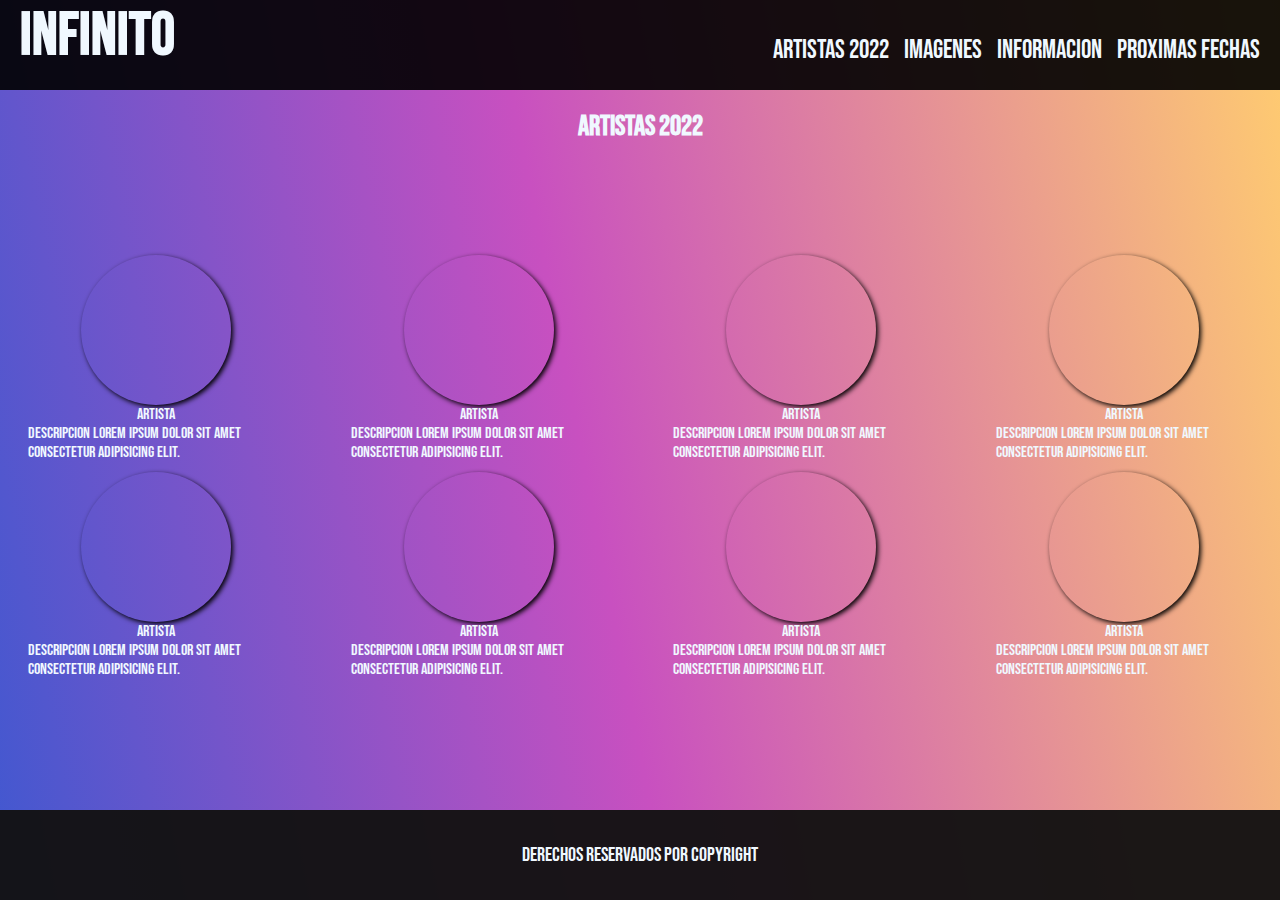
==== artistas2022.html @ 25defe05 "creo el repositorio de mi proyecto final" ====
<!DOCTYPE html>
<html lang="es">
<head>
    <meta charset="UTF-8">
    <meta http-equiv="X-UA-Compatible" content="IE=edge">
    <meta name="viewport" content="width=device-width, initial-scale=1.0">
    <link rel="stylesheet" href="styless.css">
    <link rel="icon" href="Imagenes\loop.png">
    <link rel="stylesheet" href="https://cdnjs.cloudflare.com/ajax/libs/font-awesome/6.1.2/css/all.min.css" integrity="sha512-1sCRPdkRXhBV2PBLUdRb4tMg1w2YPf37qatUFeS7zlBy7jJI8Lf4VHwWfZZfpXtYSLy85pkm9GaYVYMfw5BC1A==" crossorigin="anonymous" referrerpolicy="no-referrer" />
    <title>Infinito Music Festival ©</title>
</head>
<body>
    <header class="header">
        <div class="logo"><a href="index.html"><h1>Infinito</h1></a></div>
        <nav class="barra">
            <ul>
                <li><a href="artistas2022.html">Artistas 2022</a></li>
                <li><a href="imagenes.html">Imagenes</a></li>
                <li><a href="informacion.html">Informacion</a></li>
                <li><a href="proximasfechas.html">Proximas fechas</a></li>  
            </ul>
        </nav>
    </header> 
    <section class="artistas2022">
        <h2>Artistas 2022</h2>
        <div class="artistcontainer">
            <div class="artist" id="artist1">
                <div class="imgart"></div>
                <span class="name">Artista</span>
                <p>Descripcion
                    Lorem ipsum dolor sit amet consectetur adipisicing elit.<p>
            </div>
            <div class="artist" id="artist2">
                <div class="imgart"></div>
                <span class="name">Artista</span>
                <p>Descripcion
                    Lorem ipsum dolor sit amet consectetur adipisicing elit.<p>
            </div>
            <div class="artist" id="artist3">
                <div class="imgart"></div>
                <span class="name">Artista</span>
                <p>Descripcion
                    Lorem ipsum dolor sit amet consectetur adipisicing elit.<p>
            </div>
            <div class="artist" id="artist4">
                <div class="imgart"></div>
                <span class="name">Artista</span>
                <p>Descripcion
                    Lorem ipsum dolor sit amet consectetur adipisicing elit.<p>
            </div>
            <div class="artist" id="artist5">
                <div class="imgart"></div>
                <span class="name">Artista</span>
                <p>Descripcion
                    Lorem ipsum dolor sit amet consectetur adipisicing elit.<p>
            </div>
            <div class="artist" id="artist6">
                <div class="imgart"></div>
                <span class="name">Artista</span>
                <p>Descripcion
                    Lorem ipsum dolor sit amet consectetur adipisicing elit.<p>
            </div>
            <div class="artist" id="artist7">
                <div class="imgart"></div>
                <span class="name">Artista</span>
                <p>Descripcion
                    Lorem ipsum dolor sit amet consectetur adipisicing elit.<p>
            </div>
            <div class="artist" id="artist8">
                <div class="imgart"></div>
                <span class="name">Artista</span>
                <p>Descripcion
                    Lorem ipsum dolor sit amet consectetur adipisicing elit.<p>
            </div>
            
        </div>
    </section>

    <footer class="footer">
        <p>Derechos reservados por copyright</p>
        <div class="mediacontainer">
            <a class="fb" href="https://www.facebook.com/BRESHING/" target="_blank">
                <i class="fa-brands fa-facebook"></i>
            </a>
            <a class="ig" href="https://www.instagram.com/bresh/?hl=es" target="_blank">    
                <i class="fa-brands fa-instagram"></i>
            </a>
            <a class="yt" href="https://www.youtube.com/c/BRESHOficial/featured" target="_blank">
                <i class="fa-brands fa-youtube"></i>
            </a>
            <a class="sp" href="https://open.spotify.com/user/5eslbujfhcf536kkewdkbv4fr" target="_blank">
                <i class="fa-brands fa-spotify"></i>
            </a>
        </div>
    </footer>

</body>
</html>
---- styless.css ----
@import url('https://fonts.googleapis.com/css2?family=Bebas+Neue&display=swap');
*{
    margin: 0;
    padding: 0;
    box-sizing: border-box;
}
/* -------------Body---------------- */
body{
    font-family: 'Bebas Neue', cursive;
    background-color: #4158D0;
    background-image: linear-gradient(79deg, #4158D0 0%, #C850C0 46%, #FFCC70 100%);
    
}
/*  -------------Header --------------  */
.header{
    width: 100%;
    height: 10vh;
    background-color: rgba(0, 0, 0, 0.904);
    font-size: 16px;
    display: flex;
    justify-content: space-between;
    overflow: hidden;
}
.header .logo{
    padding: 10px 0 0 10px;
}
.logo a{
    text-decoration: none;
    color: aliceblue;
}
.header .barra{
    padding-left: 20px; 
    display: flex;
    align-items: center;
}
.barra li{
    font-size: 16px ;
    list-style: none;
    display: inline-block;
}
.barra li a{
    text-decoration: none;
    color: aliceblue;
}

    /* .barra a:hover{
    color: rgb(101, 5, 190);
}
.barra .temporadas{
    display: none;
}
.barra .temporadas li{
    display: block;
}
.barra .temporadas a{
    text-decoration: none;
    color: aliceblue;
}
.barra li:hover .temporadas{
    display: block;
} */


/* --------------------------INDEX------------------------- */
/* --------------------------Main-------------------- */
.main{
    width: 100%;
    min-height: calc(100vh - 20vh);
    padding-bottom: 20px;
    background-image: url("https://images.unsplash.com/photo-1470229722913-7c0e2dbbafd3?ixlib=rb-1.2.1&ixid=MnwxMjA3fDB8MHxwaG90by1wYWdlfHx8fGVufDB8fHx8&auto=format&fit=crop&w=870&q=80");
    background-size: cover;
    background-position: center;
    background-repeat: no-repeat;
    font-family:'Bebas Neue', cursive;  
}
/* -------------------------Eslogan--------------------- */
.eslogan{
    color: aliceblue;
    padding-top: 30px;
    width: 100%;
    height: 50px;
    font-size: 30px;
    display: flex;
    justify-content: center;
    flex-flow: row wrap;
    text-shadow: 1px 1px 5px black;
    
}
/* ------------------------------Cards------------------ */
/* .cards{
    display: flex;
    flex-flow: row wrap;
    align-items: center;
    justify-content: center;
    padding-top: 40px;
    
}
.cards .card{
    width: 400px;
    height: 300px;
    border: 2px solid;
    border-color: rgb(194, 95, 2);
    border-radius: 5px;
    background-color: rgba(29, 28, 28, 0.911);
    display: flex;
    justify-content: center;
    flex-direction: column;
    overflow: hidden;
    text-align: center;
}

.img1{
    display: flex;
    justify-content: center;
    background-position: center;
    background-repeat: no-repeat;
    background-size: cover;
    width: 100%;
    
}
.img2{
    background-image: url(Imagenes\hd-wallpaper-1056764.jpg);
    background-position: center;
    background-repeat: no-repeat;
    background-size: cover;
    width: 100%;
    height: auto;
}
.img3{
    display: flex;
    justify-content: center;
    background-position: center;
    background-repeat: no-repeat;
    background-size: cover;
    width: 100%;
    
}
.cards img:hover{
    transform: scale(1.1);
    transition: all 1.1s;
    padding-bottom: 15px;
} */

/* --------------------------Artistas2022---------------------------- */
.artistas2022{
    min-height: calc(100vh - 20vh);
    width: 100%;
    padding-bottom: 20px;
    background-position: center;
    background-repeat: no-repeat;
    background-size: cover;
    display: flex;
    flex-flow: row wrap;
    justify-content: center;
    color: aliceblue;
    
}
.artistas2022 h2{
    padding-top: 20px;
    font-size: 28px;
    display: flex;
}
.artistas2022 .artistcontainer{
    width: 100%;
    height: 100%;
    display: flex;
    flex-flow: row wrap;
    justify-content: space-around;
    gap: 10px;
}
.artist{
    width: 20%;
    height: 30%;
    display: flex;
    flex-flow: column wrap;
    align-items: center;
}
.artist .imgart{
    width: 150px;
    height: 150px;
    border-radius: 50%;
    
    box-shadow: 2px 2px 5px black;
    background-image: url(https://images.unsplash.com/photo-1560800452-f2d475982b96?ixlib=rb-1.2.1&ixid=MnwxMjA3fDB8MHxwaG90by1wYWdlfHx8fGVufDB8fHx8&auto=format&fit=crop&w=387&q=80);
    background-position: center;
    background-size: cover;
}
/* ------------------Informacion---------------- */
.informacion{
    width: 100%;
    min-height: calc(100vh - 20vh);
    padding: 10px;
    background-image: url("https://cdn.pixabay.com/photo/2017/11/24/10/43/ticket-2974645_960_720.jpg");
    background-size: cover;
    background-repeat: no-repeat;
    background-color: rgb(58, 58, 58);
    color: aliceblue;
}
.infocont{
    width: auto;
    background-color: rgba(15, 15, 15, 0.877);
    margin: 10px 20px;
    border: 1px solid black;
    border-radius: 5px;
    display: flex;
    flex-direction: column;
    font-size: 18px;
    
}
.preg{
    display: flex;
    flex-direction: column;
    align-items: center;
    padding: 10px;
}
.preg h2{
    font-size: 20px;
    text-align: center;
}
.preg p{
    display: flex;
}

/* ----------------------IMAGENES---------------------------- */
.navgal{
    display: flex;
    justify-content: center;
    align-items: center;
    font-size: 25px;
}
.navgal ul{
    margin-top: 30px;
    background-color: rgb(33, 33, 34);
    border-radius: 2px;
    list-style: none;
    box-shadow: 1px 1px 3px black;

    display: flex;
    gap: 20px;
    
    
}
.navgal li{
    display: flex;
    color: aliceblue;
    
}
.navgal a{
    text-decoration: none;
}
.navgal h2{
    display: flex;
    justify-content: center;
}
.imagenes{
    width: 100%;
    padding: 20px;
    display: grid;
}
.imagenes h2{
    text-align: center;
    padding: 20px 0;
    color: aliceblue;
    text-shadow: 1px 1px 2px black;
}
.temporada{
    display: grid;
    grid-gap: 10px;
    grid-template-columns: 1fr;
    grid-template-rows: repeat(8, 200px);
    
}
.galeria{   
    border: 2px solid black;
    box-shadow: 2px 2px 5px black;
    filter: grayscale(100%);
    border-radius: 3px;
}
.galeria:hover{
    filter: grayscale(0%);
    transform: scale(1.03);
    transition: all 0.5s;
}
.item1{
    background-image: url(imagenes/imagenes/nicholas-green-nPz8akkUmDI-unsplash.jpg);
    background-size: cover;
    background-position: 45% 26%;

}

.item2{
    background-image: url(Imagenes/imagenes/nathan-fertig-IW5Bm4rB9OA-unsplash.jpg);
    background-size: cover;

}
.item3{
    background-image: url(imagenes/imagenes/muneeb-syed-4_M8uIfPEZw-unsplash.jpg);
    background-size: cover;
    background-position: 35% 65%;

}
.item4{
    background-image: url(imagenes/imagenes/jakob-owens-YSFk5awhcec-unsplash.jpg);
    background-size: cover;

}
.item5{
    background-image: url(imagenes/imagenes/danny-howe-bn-D2bCvpik-unsplash.jpg);
    background-size: cover;

}
.item6{
    background-image: url(imagenes/imagenes/colin-lloyd-W6_txbgkkeU-unsplash.jpg);
    background-size: cover;
    background-position: 45% 55%;

}
.item7{
    background-image: url(imagenes/imagenes/colin-lloyd-5TGwSC4dHOU-unsplash.jpg);
    background-size: cover;
    background-position: 50% 45%;

}
.item8{
    background-image: url(imagenes/imagenes/samuel-regan-asante-3BcNKoySAq0-unsplash.jpg);
    background-size: cover;
    background-position: 30% 55%;
}

/* } PARTE DE LA GALERIA CUANDO AGRUEGUE OTRAS IMAGENES
.item21{
    background-image: url(imagenes/imagenes/nicholas-green-nPz8akkUmDI-unsplash.jpg);
    background-size: cover;
}

.item22{
    background-image: url(Imagenes/imagenes/nathan-fertig-IW5Bm4rB9OA-unsplash.jpg);
    background-size: cover;
}
.item23{
    background-image: url(imagenes/imagenes/muneeb-syed-4_M8uIfPEZw-unsplash.jpg);
    background-size: cover;
    background-position: 35% 65%;
}
.item24{
    background-image: url(imagenes/imagenes/jakob-owens-YSFk5awhcec-unsplash.jpg);
    background-size: cover;
}
.item25{
    background-image: url(imagenes/imagenes/danny-howe-bn-D2bCvpik-unsplash.jpg);
    background-size: cover;
}
.item26{
    background-image: url(imagenes/imagenes/colin-lloyd-W6_txbgkkeU-unsplash.jpg);
    background-size: cover;
    background-position: 45% 55%;
}
.item27{
    background-image: url(imagenes/imagenes/colin-lloyd-5TGwSC4dHOU-unsplash.jpg);
    background-size: cover;
}
.item28{
    background-image: url(imagenes/imagenes/samuel-regan-asante-3BcNKoySAq0-unsplash.jpg);
    background-size: cover;
    background-position: 30% 55%;
}


.item31{
    background-image: url(imagenes/imagenes/nicholas-green-nPz8akkUmDI-unsplash.jpg);
    background-size: cover;
}

.item32{
    background-image: url(Imagenes/imagenes/nathan-fertig-IW5Bm4rB9OA-unsplash.jpg);
    background-size: cover;
}
.item33{
    background-image: url(imagenes/imagenes/muneeb-syed-4_M8uIfPEZw-unsplash.jpg);
    background-size: cover;
    background-position: 35% 65%;
}
.item34{
    background-image: url(imagenes/imagenes/jakob-owens-YSFk5awhcec-unsplash.jpg);
    background-size: cover;
}
.item35{
    background-image: url(imagenes/imagenes/danny-howe-bn-D2bCvpik-unsplash.jpg);
    background-size: cover;
}
.item36{
    background-image: url(imagenes/imagenes/colin-lloyd-W6_txbgkkeU-unsplash.jpg);
    background-size: cover;
    background-position: 45% 55%;
}
.item37{
    background-image: url(imagenes/imagenes/colin-lloyd-5TGwSC4dHOU-unsplash.jpg);
    background-size: cover;
}
.item38{
    background-image: url(imagenes/imagenes/samuel-regan-asante-3BcNKoySAq0-unsplash.jpg);
    background-size: cover;
    background-position: 30% 55%;
} */







/* -----Proximas Fechas---------------- */

.containerfechas{
    width: 100%;
    min-height: calc(100vh - 20vh);
    display: flex;
    flex-direction: column;
    background-image: url("https://cdn.pixabay.com/photo/2016/09/10/11/11/musician-1658887_960_720.jpg");
    background-size: cover;
}
.containerfechas h2{
    width: 100%;
    height: 80px;
    padding: 20px 0 10px 10px;
    font-size: 40px;
    display: block;
    text-align:left;
    color:aliceblue;
}
.placecont{
    width: 100%;
    min-height: calc(100vh - 20vh);
    padding: 0 10px 10px;
    gap: 5px;
    display: flex;
    flex-direction: column;
}
.place{
    height: 33%;
    width: 100%;
    background-color: rgba(10, 10, 10, 0.918);
    padding: 0 10px;
    display: flex;
    flex-flow: column wrap;
}
.place h2{
    color: orange;
    font-size: 38px;
}
.infoplace{
    display: flex;
    width: 100%;
    padding-top: 10px;
    flex-flow:column wrap;
}
.infoplace p{
    font-size: 18px;
    color: aliceblue;
}



/*  -------------Footer --------------  */
.footer{
    width: 100%;
    
    font-family:'Bebas Neue', cursive;
    background-color: rgba(19, 18, 18, 0.966);
    color: aliceblue;
    display: flex;
    flex-direction: column;
    justify-content: center;
    align-items: center;
}
.footer p{
    font-size: 20px;
}
.mediacontainer a{
    text-decoration: none;
    color: aliceblue;
    font-size: 30px;
}

/* --------------------------MediaQuerys--------------------------  */
/* --------------------------INDEX-------------------------- */
/* --------------------------ARTISTAS-------------------------- */
/* --------------------------INFORMACION-------------------------- */
@media only screen and (min-width:435px) and (max-width:639px) { 
    .header .barra{
        display: flex;
        align-items: center;
        padding-right: 20px;      
    }
    /* --------------------------IMAGENES-------------------------- */

    .temporada{
        grid-template-columns: 1fr 1fr;
        grid-template-rows: repeat(4, 200px);
    }
}
@media only screen and (min-width:640px) and (max-width: 799px) {
    .header{
        font-size: 22px;
    }
    .header .logo{
        padding: 5px 0 0 10px;
    }
    .header .barra{
        justify-items: flex-end;
        display: flex;
        align-items: center;    
        
    }
    .barra ul{
        font-size: 20px;
        display: flex;
        align-items: center;
        gap: 10px;
        padding-top: 10px;
    }
    /* --------------------------INFORMACION-------------------------- */
    .infocont{
        font-size: 20px;
    }
    .preg h2{
        font-size: 25;
    }


    /* --------------------------IMAGENES-------------------------- */
    .temporada{
        grid-template-columns: repeat(3, 1fr);
        grid-template-rows: repeat(4, 200px);
        grid-template-areas: "item1 item1 item3"
                            "item4 item2 item2"
                            "item5 item6 item8"
                            "item7 item7 item7";
    }
    
.item1{
    grid-area: item1;
}

.item2{
    grid-area: item2;
}
.item3{
    grid-area: item3;
}
.item4{
    grid-area: item4;
}
.item5{
    grid-area: item5;
}
.item6{
    grid-area: item6;
}
.item7{
    grid-area: item7;
}
.item8{
    grid-area: item8;
}


}
@media only screen and (min-width:800px) and (max-width:1074px) {
    .header{
        font-size: 24px;
    }
    .header .logo{
        padding:  0 0 0 10px;
    }
    .header .barra{
        justify-items: flex-end;
        display: flex;
        align-items: center;    
        padding-right: 20px;
    }
    .barra ul{
        font-size: 24px;
        display: flex;
        align-items: center;
        gap: 10px;
        padding-top: 12px;
    }
    .barra li{
        font-size: 20px;
    }
    /* --------------------------INFORMACION-------------------------- */
    .infocont{
        font-size: 21px;
    }
    .preg h2{
        font-size: 26px;
    }
    /* --------------------------IMAGENES-------------------------- */
    .navgal{
        font-size: 30px;
    }
    .imagenes h2{
        font-size: 25px;
    }
    .temporada{
        grid-template-columns: repeat(4, 1fr);
        grid-template-rows: repeat(4, 200px);
        
        
        grid-template-areas: " item1 item1 item6 item3"
                            "item4 item4 item5 item5"
                            "item4 item4 item7 item7"
                            "item8 item8 item2 item2"
                            ;

    }
        
    .item1{
    grid-area: item1;
    }

    .item2{
    grid-area: item2;
    background-position: 50% 58%;
    }
    .item3{
    grid-area: item3;
    }
    .item4{
    grid-area: item4;
    }
    .item5{
    grid-area: item5;
    background-position: 50% 68%;
    }
    .item6{
    grid-area: item6;
    background-position: 50% 58%;
    }
    .item7{
    grid-area: item7;
    }
    .item8{
    grid-area: item8;
    background-position: 50% 60%;
    }
    }
@media only screen and (min-width:1075px) {
    .header{
        font-size: 30px;
    }
    .header .logo{
        padding:  0 0 0 20px;
    }
    .header .barra{
        justify-items: flex-end;
        display: flex;
        align-items: center;    
        padding-right: 20px;
        
    }
    .barra ul{
        display: flex;
        align-items: center;
        gap: 15px;
        padding-top: 10px;
    }
    .barra li{
        font-size: 26px;
    }
    .footer{
        height: 10vh;
    }
    /* --------------------------INFORMACION-------------------------- */
    .infocont{
        font-size: 25px;
    }
    .preg h2{
        font-size: 30px;
    }
    /* --------------------------IMAGENES-------------------------- */
    .navgal{
        font-size: 35px;
    }
    .imagenes h2{
        font-size: 30px;
    }
    .temporada{
        grid-template-columns: repeat(4, 1fr);
        grid-template-rows: repeat(6, 200px);
        grid-template-areas:    "item1 item1 item1 item6"
                                "item1 item1 item1 item6"
                                "item3 item7  item2  item2"
                                "item3 item7 item5  item5"
                                "item8 item4 item4 item4"
                                "item8 item4 item4 item4";
    }
    .galeria:hover{
        transform: scale(1.01);
    }
    
    
    .item1{
        grid-area: item1;
    }
    
    .item2{
        grid-area: item2;
    }
    .item3{
        grid-area: item3;
    }
    .item4{
        grid-area: item4;
        background-position: 50% 65%;
    }
    .item5{
        grid-area: item5;
        background-position: 50% 55%;
    }
    .item6{
        grid-area: item6;
    }
    .item7{
        grid-area: item7;
    }
    .item8{
        grid-area: item8;
    }

}
/* --------------------------INFORMACION-------------------------- */
/* --------------------------PROXIMASFECHAS--------------------------*/
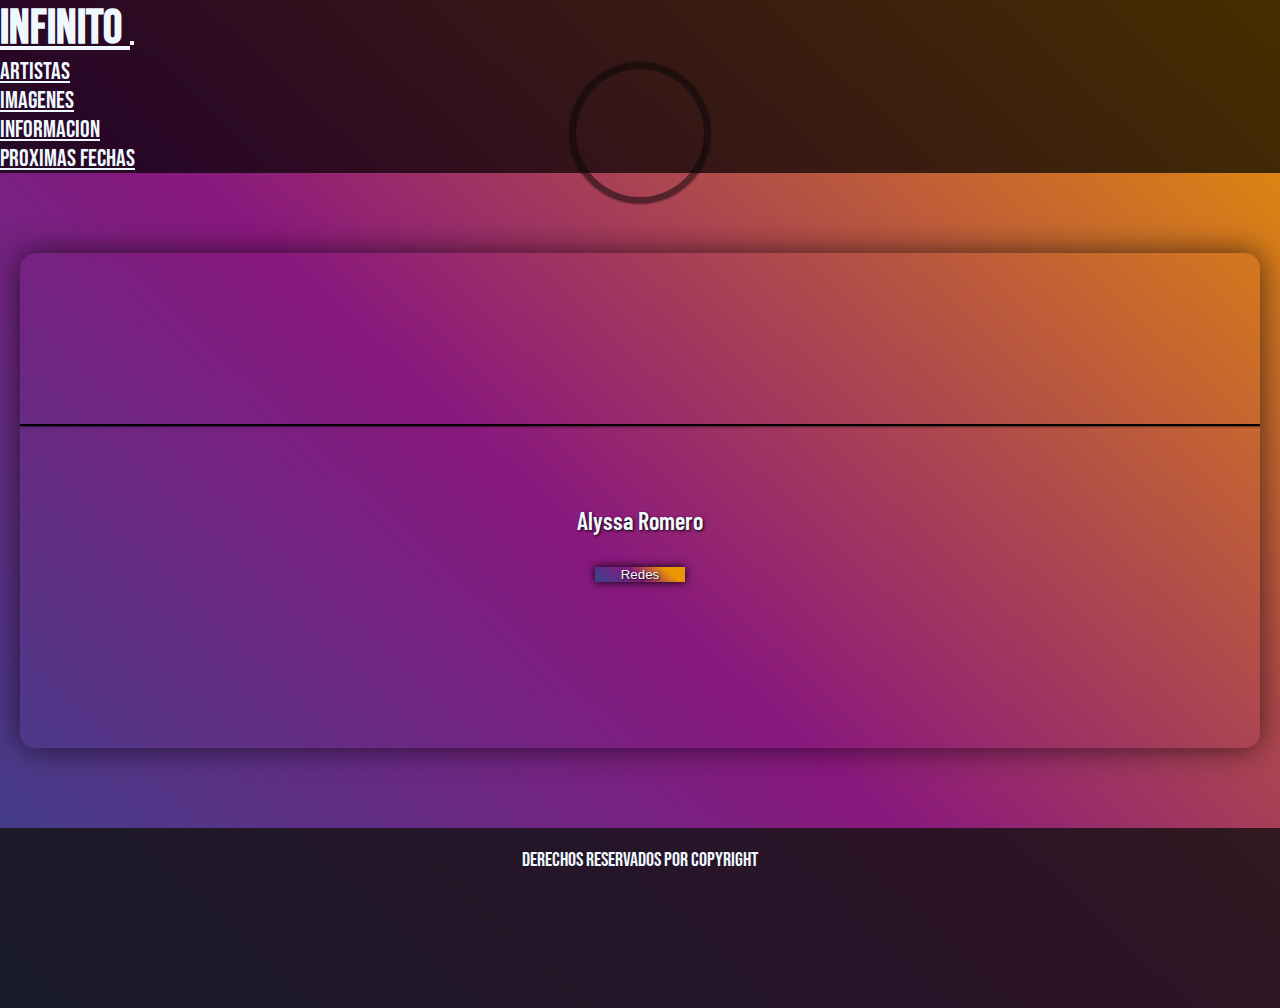
==== commit 2d905657: "creo card en artistas.html" ====
--- a/artistas2022.html
+++ b/artistas2022.html
@@ -1,89 +1,85 @@
 <!DOCTYPE html>
 <html lang="es">
+
 <head>
     <meta charset="UTF-8">
     <meta http-equiv="X-UA-Compatible" content="IE=edge">
     <meta name="viewport" content="width=device-width, initial-scale=1.0">
+    <link rel="stylesheet" href="https://cdn.jsdelivr.net/npm/bootstrap@4.6.2/dist/css/bootstrap.min.css"
+        integrity="sha384-xOolHFLEh07PJGoPkLv1IbcEPTNtaed2xpHsD9ESMhqIYd0nLMwNLD69Npy4HI+N" crossorigin="anonymous">
+    <link href="https://unpkg.com/aos@2.3.1/dist/aos.css" rel="stylesheet">
     <link rel="stylesheet" href="styless.css">
     <link rel="icon" href="Imagenes\loop.png">
-    <link rel="stylesheet" href="https://cdnjs.cloudflare.com/ajax/libs/font-awesome/6.1.2/css/all.min.css" integrity="sha512-1sCRPdkRXhBV2PBLUdRb4tMg1w2YPf37qatUFeS7zlBy7jJI8Lf4VHwWfZZfpXtYSLy85pkm9GaYVYMfw5BC1A==" crossorigin="anonymous" referrerpolicy="no-referrer" />
+    <link rel="stylesheet" href="https://cdnjs.cloudflare.com/ajax/libs/font-awesome/6.1.2/css/all.min.css"
+        integrity="sha512-1sCRPdkRXhBV2PBLUdRb4tMg1w2YPf37qatUFeS7zlBy7jJI8Lf4VHwWfZZfpXtYSLy85pkm9GaYVYMfw5BC1A=="
+        crossorigin="anonymous" referrerpolicy="no-referrer" />
     <title>Infinito Music Festival ©</title>
 </head>
+
 <body>
-    <header class="header">
-        <div class="logo"><a href="index.html"><h1>Infinito</h1></a></div>
-        <nav class="barra">
-            <ul>
-                <li><a href="artistas2022.html">Artistas 2022</a></li>
-                <li><a href="imagenes.html">Imagenes</a></li>
-                <li><a href="informacion.html">Informacion</a></li>
-                <li><a href="proximasfechas.html">Proximas fechas</a></li>  
+    <nav class="navbar navbar-expand-md bgnav">
+        <!--Brand-->
+        <a class="navbar-brand" href="index.html"> INFINITO </a>
+        <!-- Toggler/collapsibe Button -->
+        <button class="navbar-toggler" type="button" data-toggle="collapse" data-target="#collapsibleNavbar">
+            <i class="menubar fa-solid fa-bars"></i>
+            <!-- <span class="navbar toggler icon"></span> -->
+        </button>
+        <!-- Navbar links -->
+        <div class="collapse navbar-collapse" id="collapsibleNavbar">
+            <ul class="navbar-nav">
+                <li class="nav-item">
+                    <a class="nav-link" href="artistas2022.html"> Artistas</a>
+                </li>
+                <li class="nav-item">
+                    <a class="nav-link" href="imagenes.html"> Imagenes</a>
+                </li>
+                <li class="nav-item">
+                    <a class="nav-link" href="informacion.html"> Informacion</a>
+                </li>
+                <li class="nav-item">
+                    <a class="nav-link" href="proximasfechas.html"> Proximas fechas</a>
+                </li>
             </ul>
-        </nav>
-    </header> 
-    <section class="artistas2022">
-        <h2>Artistas 2022</h2>
-        <div class="artistcontainer">
-            <div class="artist" id="artist1">
-                <div class="imgart"></div>
-                <span class="name">Artista</span>
-                <p>Descripcion
-                    Lorem ipsum dolor sit amet consectetur adipisicing elit.<p>
+        </div>
+    </nav>
+    <!-- Fin del nav -->
+    <!-- Inicio section cards -->
+    <section class="profile-area">
+        <div class="container">
+            <div class="row">
+                <div class="artist col-md-4">
+                    <div class="img1"></div>
+                    <div class="img2"></div>
+                    <h2 class="artname">Alyssa Romero</h2>
+                    <div class="btmedia">
+                        <button class="buttommedia" data-toggle="collapse" href="#collapseOne">
+                            Redes
+                        </button>
+                    </div>
+                    <div id="collapseOne" class="collapse"  data-toggle="collapse">
+                        <div class="mediaartist">
+                            <i class="fa-brands fa-instagram iga"></i>
+                            <i class="fa-brands fa-youtube yta"></i>
+                            <i class="fa-brands fa-spotify spa"></i>
+                        </div>
+                    </div>
+                </div>
             </div>
-            <div class="artist" id="artist2">
-                <div class="imgart"></div>
-                <span class="name">Artista</span>
-                <p>Descripcion
-                    Lorem ipsum dolor sit amet consectetur adipisicing elit.<p>
-            </div>
-            <div class="artist" id="artist3">
-                <div class="imgart"></div>
-                <span class="name">Artista</span>
-                <p>Descripcion
-                    Lorem ipsum dolor sit amet consectetur adipisicing elit.<p>
-            </div>
-            <div class="artist" id="artist4">
-                <div class="imgart"></div>
-                <span class="name">Artista</span>
-                <p>Descripcion
-                    Lorem ipsum dolor sit amet consectetur adipisicing elit.<p>
-            </div>
-            <div class="artist" id="artist5">
-                <div class="imgart"></div>
-                <span class="name">Artista</span>
-                <p>Descripcion
-                    Lorem ipsum dolor sit amet consectetur adipisicing elit.<p>
-            </div>
-            <div class="artist" id="artist6">
-                <div class="imgart"></div>
-                <span class="name">Artista</span>
-                <p>Descripcion
-                    Lorem ipsum dolor sit amet consectetur adipisicing elit.<p>
-            </div>
-            <div class="artist" id="artist7">
-                <div class="imgart"></div>
-                <span class="name">Artista</span>
-                <p>Descripcion
-                    Lorem ipsum dolor sit amet consectetur adipisicing elit.<p>
-            </div>
-            <div class="artist" id="artist8">
-                <div class="imgart"></div>
-                <span class="name">Artista</span>
-                <p>Descripcion
-                    Lorem ipsum dolor sit amet consectetur adipisicing elit.<p>
-            </div>
-            
         </div>
     </section>
 
-    <footer class="footer">
+
+
+    <!-- Footer -->
+    <footer class="container-fluid footer">
         <p>Derechos reservados por copyright</p>
         <div class="mediacontainer">
             <a class="fb" href="https://www.facebook.com/BRESHING/" target="_blank">
                 <i class="fa-brands fa-facebook"></i>
             </a>
-            <a class="ig" href="https://www.instagram.com/bresh/?hl=es" target="_blank">    
-                <i class="fa-brands fa-instagram"></i>
+            <a class="ig" href="https://www.instagram.com/bresh/?hl=es" target="_blank">
+                <i class="fa-brands fa-instagram ig"></i>
             </a>
             <a class="yt" href="https://www.youtube.com/c/BRESHOficial/featured" target="_blank">
                 <i class="fa-brands fa-youtube"></i>
@@ -91,8 +87,17 @@
             <a class="sp" href="https://open.spotify.com/user/5eslbujfhcf536kkewdkbv4fr" target="_blank">
                 <i class="fa-brands fa-spotify"></i>
             </a>
-        </div>
     </footer>
+    <!-- Fin footer -->
+    <script src="https://cdn.jsdelivr.net/npm/jquery@3.5.1/dist/jquery.slim.min.js"
+        integrity="sha384-DfXdz2htPH0lsSSs5nCTpuj/zy4C+OGpamoFVy38MVBnE+IbbVYUew+OrCXaRkfj" crossorigin="anonymous">
+    </script>
+    <script src="https://cdn.jsdelivr.net/npm/popper.js@1.16.1/dist/umd/popper.min.js"
+        integrity="sha384-9/reFTGAW83EW2RDu2S0VKaIzap3H66lZH81PoYlFhbGU+6BZp6G7niu735Sk7lN" crossorigin="anonymous">
+    </script>
+    <script src="https://cdn.jsdelivr.net/npm/bootstrap@4.6.2/dist/js/bootstrap.min.js"
+        integrity="sha384-+sLIOodYLS7CIrQpBjl+C7nPvqq+FbNUBDunl/OZv93DB7Ln/533i8e/mZXLi/P+" crossorigin="anonymous">
+    </script>
+</body>
 
-</body>
 </html>--- a/styless.css
+++ b/styless.css
@@ -1,192 +1,279 @@
-@import url('https://fonts.googleapis.com/css2?family=Bebas+Neue&display=swap');
-*{
+@import url('https://fonts.googleapis.com/css2?family=Barlow+Condensed:wght@600;700&family=Bebas+Neue&display=swap');
+
+* {
     margin: 0;
     padding: 0;
     box-sizing: border-box;
 }
+
 /* -------------Body---------------- */
-body{
+/*  -------------Header --------------  */
+body {
     font-family: 'Bebas Neue', cursive;
-    background-color: #4158D0;
-    background-image: linear-gradient(79deg, #4158D0 0%, #C850C0 46%, #FFCC70 100%);
+    background-color: #36458b;
+    background-image: linear-gradient(43deg, #36458b 0%, #89187e 46%, #ea9600 100%);
+    background-repeat: no-repeat;
+
+
+}
+h2{
+    padding: 20px 0 20px 0;
+    text-align: center;
+    font-family: 'Barlow Condensed', sans-serif;
+    font-weight:600;
     
-}
-/*  -------------Header --------------  */
-.header{
-    width: 100%;
-    height: 10vh;
-    background-color: rgba(0, 0, 0, 0.904);
-    font-size: 16px;
+    text-shadow: 1px 1px 1px rgb(14, 14, 14);
+}
+p{
+    margin-bottom: 0;
+}
+
+.navbar-brand {
+    color: aliceblue;
+    font-size: 3rem;
+    font-weight: bolder;
+}
+
+.navbar-brand:hover {
+    animation: colorbrand 1200ms infinite ease-out;
+}
+@keyframes colorbrand {
+    0%{
+        color: aliceblue;
+    }
+    50%{
+        color: #C850C0;
+    }
+    100%{
+        color: #FFCC70;
+    }
+}
+#collapsibleNavbar{
+    justify-content: flex-end;    
+}
+.bgnav {
+    background-color: rgba(0, 0, 0, 0.699);
+}
+
+.menubar {
+    color: aliceblue;
+}
+
+.nav-item a {
+    color: aliceblue;
+    font-size: 1.5rem;
+
+}
+.nav-item a:hover{
+    color: rgb(224, 184, 2) ;
+    transition: all 800ms;
+}
+
+.menubar:active {
+    color: #3605a8;
+}
+
+/* --------------------------INDEX------------------------- */
+/* jumbotron */
+.jumbotron {
+    background-image: url("https://cdn.pixabay.com/photo/2019/12/04/05/17/band-4671748_960_720.jpg");
+    background-position: 50% 60%;
+    background-repeat: no-repeat;
+    background-size: cover;
+    border-radius: 0;
+    height: 60vh;
+    margin: 0;
+    box-shadow: 1px 1px 2px black;
+}
+
+.jumbotron h1 {
+    text-shadow: 1px 1px 2px black;
+    font-size: 3rem;
+    color: rgb(238, 194, 0);
+    font-family: 'Barlow Condensed', sans-serif;
+    font-weight: 600;
+}
+
+.jumbotron p {
+    font-size: 1.5rem;
+    color: rgb(12, 12, 12);
+    font-family: 'Barlow Condensed', sans-serif;
+    font-weight:600;
+    text-shadow: 1px 1px 2px rgb(36, 36, 36);
+}
+
+.btnjum {
+    background-color: rgba(10, 10, 10, 0.87);
+    box-shadow: 1px 1px 3px black;
+}
+
+.btnjum a {
+    color: aliceblue;
+    text-decoration: none;
+}
+
+.btnjum:hover {
+    background-color: orange;
+    transition: all 800ms;
+}
+/* -----sponsors------- */
+.carousel-inner{
+    margin-bottom: 40px;
+}
+.carousel-item{
+    text-align: center;
+
+}
+.carousel-item img{
+    width:90px;
+}
+/* -------IFRAME------------ */
+.iframe{
+    text-align: center;
+    margin: 10px 0 20px 0; 
+}
+iframe{
+    box-shadow: 3px 3px 4px black;
+}
+/* --------------------------section interes-------------------- */
+.interes {
+    width: 100% auto;
+    background-color: rgb(17, 17, 17);
+    color: aliceblue;
+    margin: 30px 0 20px 0;
+    padding: 0;
+    
+}
+.int {
+    padding: 10px 0 10px 0; 
+    align-items: center;
+}
+
+.desc h2 {
+    text-align: center;
+    font-weight: 600;
+    padding: 20px;
+    font-size: 2rem;
+}
+.desc p{
+    padding: 20px;
+    font-family: 'Barlow Condensed', sans-serif;
+    font-weight: 500;
+    font-size: 1.2rem;
+}
+.descimg{
+    border-radius: 2px ;
+    box-shadow: 2px 2px 3px black;
+}
+.al1{
+    order: -1;
+}
+.ar1 {
+    height: 40vh;
+    background-image: url("https://images.unsplash.com/photo-1632312045004-494c905db7d2?ixlib=rb-1.2.1&ixid=MnwxMjA3fDB8MHxwaG90by1wYWdlfHx8fGVufDB8fHx8&auto=format&fit=crop&w=870&q=80");
+    background-position: center;
+    background-size: cover;
+    order: 0;
+}
+.ar2{
+    order: 1;
+}
+.al2 {
+    height: 40vh;
+    background-image: url("https://images.unsplash.com/photo-1628336707631-68131ca720c3?ixlib=rb-1.2.1&ixid=MnwxMjA3fDB8MHxwaG90by1wYWdlfHx8fGVufDB8fHx8&auto=format&fit=crop&w=1470&q=80");
+    background-position: center;
+    background-size: cover;
+    order: 2;
+}
+.al3{
+    order: 3;
+}
+.ar3{
+    height: 40vh;
+    background-image: url("https://images.unsplash.com/photo-1520483691742-bada60a1edd6?ixlib=rb-1.2.1&ixid=MnwxMjA3fDB8MHxwaG90by1wYWdlfHx8fGVufDB8fHx8&auto=format&fit=crop&w=1470&q=80");
+    background-position: center;
+    background-size: cover; 
+    order: 4;
+}
+
+
+/* --------------------------Artistas2022---------------------------- */
+.profile-area{
+    padding: 80px 20px;
+}
+.artist{
     display: flex;
-    justify-content: space-between;
+    flex-direction: column;
+    align-items: center;
+    height: 55vh;
+    box-shadow: 0 0 30px rgba(0, 0, 0, 0.637);
     overflow: hidden;
-}
-.header .logo{
-    padding: 10px 0 0 10px;
-}
-.logo a{
-    text-decoration: none;
-    color: aliceblue;
-}
-.header .barra{
-    padding-left: 20px; 
-    display: flex;
-    align-items: center;
-}
-.barra li{
-    font-size: 16px ;
-    list-style: none;
-    display: inline-block;
-}
-.barra li a{
-    text-decoration: none;
-    color: aliceblue;
-}
-
-    /* .barra a:hover{
-    color: rgb(101, 5, 190);
-}
-.barra .temporadas{
-    display: none;
-}
-.barra .temporadas li{
-    display: block;
-}
-.barra .temporadas a{
-    text-decoration: none;
-    color: aliceblue;
-}
-.barra li:hover .temporadas{
-    display: block;
-} */
-
-
-/* --------------------------INDEX------------------------- */
-/* --------------------------Main-------------------- */
-.main{
-    width: 100%;
-    min-height: calc(100vh - 20vh);
-    padding-bottom: 20px;
-    background-image: url("https://images.unsplash.com/photo-1470229722913-7c0e2dbbafd3?ixlib=rb-1.2.1&ixid=MnwxMjA3fDB8MHxwaG90by1wYWdlfHx8fGVufDB8fHx8&auto=format&fit=crop&w=870&q=80");
-    background-size: cover;
+    border-radius: 15px;
+    padding: 0;
+}
+.artist .artname{
+    padding-top: 80px;
+    text-shadow: 1px 1px 3px black;
+    color: aliceblue;
+}
+.artist:hover{
+    box-shadow: 0 0 30px rgba(241, 240, 255, 0.267);
+    transition: all 800ms;
+}
+.artist:hover .img2{
+    border-color: aliceblue;
+    box-shadow: 0 0 30px rgba(241, 240, 255, 0.267);
+    transition: all 800ms;
+}
+.img1{
+    background-image: url("https://images.unsplash.com/photo-1505672984986-b7c468c7a134?ixlib=rb-1.2.1&ixid=MnwxMjA3fDB8MHxwaG90by1wYWdlfHx8fGVufDB8fHx8&auto=format&fit=crop&w=1470&q=80");
     background-position: center;
+    background-size: cover;
+    height: 35%;
+    width: 100%;      
+    border-top-left-radius: 15px;
+    border-top-left-radius: 15px;
+    border-bottom: 2px solid black;
+    box-shadow: 0 0 3px black;
+}
+.img2{
+    background-image: url("https://images.unsplash.com/photo-1633259751487-d550cd6b13a3?ixlib=rb-1.2.1&ixid=MnwxMjA3fDB8MHxwaG90by1wYWdlfHx8fGVufDB8fHx8&auto=format&fit=crop&w=1535&q=80");
+    background-position: 50% 10%;
+    background-size: cover;
+    position: absolute;
+    top: 7%;
+    left: calc((100% - 140px)/2);
+    border: 6px solid rgba(7, 7, 7, 0.534);
+    border-radius: 50%;
+    box-shadow: 0 0 3px black;
+    width: 140px;
+    height: 140px;
+    margin-bottom: 20px;
+}
+.btmedia{
+    font-size: 1.5rem;
+    font-family: 'Barlow Condensed', sans-serif;
+    color: aliceblue;
+}
+.buttommedia{
+    width: 90px;
+    color: aliceblue;
+    text-shadow: 1px 1px 2px black;
+    box-shadow: 0 0 10px black;
+    border: 0;
+    background-color: #36458b;
+    background-image: linear-gradient(43deg, #36458b 0%, #89187e 46%, #ea9600 80%);
     background-repeat: no-repeat;
-    font-family:'Bebas Neue', cursive;  
-}
-/* -------------------------Eslogan--------------------- */
-.eslogan{
-    color: aliceblue;
-    padding-top: 30px;
-    width: 100%;
-    height: 50px;
-    font-size: 30px;
-    display: flex;
-    justify-content: center;
-    flex-flow: row wrap;
-    text-shadow: 1px 1px 5px black;
-    
-}
-/* ------------------------------Cards------------------ */
-/* .cards{
-    display: flex;
-    flex-flow: row wrap;
-    align-items: center;
-    justify-content: center;
-    padding-top: 40px;
-    
-}
-.cards .card{
-    width: 400px;
-    height: 300px;
-    border: 2px solid;
-    border-color: rgb(194, 95, 2);
-    border-radius: 5px;
-    background-color: rgba(29, 28, 28, 0.911);
-    display: flex;
-    justify-content: center;
-    flex-direction: column;
-    overflow: hidden;
-    text-align: center;
-}
-
-.img1{
-    display: flex;
-    justify-content: center;
-    background-position: center;
-    background-repeat: no-repeat;
-    background-size: cover;
-    width: 100%;
-    
-}
-.img2{
-    background-image: url(Imagenes\hd-wallpaper-1056764.jpg);
-    background-position: center;
-    background-repeat: no-repeat;
-    background-size: cover;
-    width: 100%;
-    height: auto;
-}
-.img3{
-    display: flex;
-    justify-content: center;
-    background-position: center;
-    background-repeat: no-repeat;
-    background-size: cover;
-    width: 100%;
-    
-}
-.cards img:hover{
-    transform: scale(1.1);
-    transition: all 1.1s;
-    padding-bottom: 15px;
-} */
-
-/* --------------------------Artistas2022---------------------------- */
-.artistas2022{
-    min-height: calc(100vh - 20vh);
-    width: 100%;
-    padding-bottom: 20px;
-    background-position: center;
-    background-repeat: no-repeat;
-    background-size: cover;
-    display: flex;
-    flex-flow: row wrap;
-    justify-content: center;
-    color: aliceblue;
-    
-}
-.artistas2022 h2{
-    padding-top: 20px;
-    font-size: 28px;
-    display: flex;
-}
-.artistas2022 .artistcontainer{
-    width: 100%;
-    height: 100%;
-    display: flex;
-    flex-flow: row wrap;
-    justify-content: space-around;
-    gap: 10px;
-}
-.artist{
-    width: 20%;
-    height: 30%;
-    display: flex;
-    flex-flow: column wrap;
-    align-items: center;
-}
-.artist .imgart{
-    width: 150px;
-    height: 150px;
-    border-radius: 50%;
-    
-    box-shadow: 2px 2px 5px black;
-    background-image: url(https://images.unsplash.com/photo-1560800452-f2d475982b96?ixlib=rb-1.2.1&ixid=MnwxMjA3fDB8MHxwaG90by1wYWdlfHx8fGVufDB8fHx8&auto=format&fit=crop&w=387&q=80);
-    background-position: center;
-    background-size: cover;
-}
+    margin-bottom: 10px;
+}
+.mediaartist{
+    font-size: 1.7rem;
+    padding-top: 10pxs;
+}
+
+
 /* ------------------Informacion---------------- */
-.informacion{
+.informacion {
     width: 100%;
     min-height: calc(100vh - 20vh);
     padding: 10px;
@@ -196,7 +283,8 @@
     background-color: rgb(58, 58, 58);
     color: aliceblue;
 }
-.infocont{
+
+.infocont {
     width: auto;
     background-color: rgba(15, 15, 15, 0.877);
     margin: 10px 20px;
@@ -205,30 +293,39 @@
     display: flex;
     flex-direction: column;
     font-size: 18px;
-    
-}
-.preg{
+
+}
+
+.preg {
     display: flex;
     flex-direction: column;
     align-items: center;
     padding: 10px;
 }
-.preg h2{
+
+.preg h2 {
     font-size: 20px;
     text-align: center;
 }
-.preg p{
+
+.preg h2:hover {
+    transform: scale(1.1);
+    transition: all 0.8s;
+}
+
+.preg p {
     display: flex;
 }
 
 /* ----------------------IMAGENES---------------------------- */
-.navgal{
+.navgal {
     display: flex;
     justify-content: center;
     align-items: center;
     font-size: 25px;
 }
-.navgal ul{
+
+.navgal ul {
     margin-top: 30px;
     background-color: rgb(33, 33, 34);
     border-radius: 2px;
@@ -237,91 +334,106 @@
 
     display: flex;
     gap: 20px;
-    
-    
-}
-.navgal li{
+
+
+}
+
+.navgal li {
     display: flex;
     color: aliceblue;
-    
-}
-.navgal a{
+
+}
+
+.navgal a {
     text-decoration: none;
 }
-.navgal h2{
+
+.navgal h2 {
     display: flex;
     justify-content: center;
 }
-.imagenes{
+
+.imagenes {
     width: 100%;
     padding: 20px;
     display: grid;
 }
-.imagenes h2{
+
+.imagenes h2 {
     text-align: center;
     padding: 20px 0;
     color: aliceblue;
     text-shadow: 1px 1px 2px black;
 }
-.temporada{
+
+.temporada {
     display: grid;
     grid-gap: 10px;
     grid-template-columns: 1fr;
     grid-template-rows: repeat(8, 200px);
-    
-}
-.galeria{   
+
+}
+
+.galeria {
     border: 2px solid black;
     box-shadow: 2px 2px 5px black;
     filter: grayscale(100%);
     border-radius: 3px;
 }
-.galeria:hover{
+
+.galeria:hover {
     filter: grayscale(0%);
     transform: scale(1.03);
     transition: all 0.5s;
 }
-.item1{
+
+.item1 {
     background-image: url(imagenes/imagenes/nicholas-green-nPz8akkUmDI-unsplash.jpg);
     background-size: cover;
     background-position: 45% 26%;
 
 }
 
-.item2{
+.item2 {
     background-image: url(Imagenes/imagenes/nathan-fertig-IW5Bm4rB9OA-unsplash.jpg);
     background-size: cover;
 
 }
-.item3{
+
+.item3 {
     background-image: url(imagenes/imagenes/muneeb-syed-4_M8uIfPEZw-unsplash.jpg);
     background-size: cover;
     background-position: 35% 65%;
 
 }
-.item4{
+
+.item4 {
     background-image: url(imagenes/imagenes/jakob-owens-YSFk5awhcec-unsplash.jpg);
     background-size: cover;
 
 }
-.item5{
+
+.item5 {
     background-image: url(imagenes/imagenes/danny-howe-bn-D2bCvpik-unsplash.jpg);
     background-size: cover;
 
 }
-.item6{
+
+.item6 {
     background-image: url(imagenes/imagenes/colin-lloyd-W6_txbgkkeU-unsplash.jpg);
     background-size: cover;
     background-position: 45% 55%;
 
 }
-.item7{
+
+.item7 {
     background-image: url(imagenes/imagenes/colin-lloyd-5TGwSC4dHOU-unsplash.jpg);
     background-size: cover;
     background-position: 50% 45%;
 
 }
-.item8{
+
+.item8 {
     background-image: url(imagenes/imagenes/samuel-regan-asante-3BcNKoySAq0-unsplash.jpg);
     background-size: cover;
     background-position: 30% 55%;
@@ -411,72 +523,72 @@
 
 /* -----Proximas Fechas---------------- */
 
-.containerfechas{
-    width: 100%;
-    min-height: calc(100vh - 20vh);
-    display: flex;
-    flex-direction: column;
+.fechas {
+    width: 100% auto;
     background-image: url("https://cdn.pixabay.com/photo/2016/09/10/11/11/musician-1658887_960_720.jpg");
     background-size: cover;
-}
-.containerfechas h2{
-    width: 100%;
-    height: 80px;
-    padding: 20px 0 10px 10px;
-    font-size: 40px;
-    display: block;
-    text-align:left;
-    color:aliceblue;
-}
-.placecont{
-    width: 100%;
-    min-height: calc(100vh - 20vh);
-    padding: 0 10px 10px;
-    gap: 5px;
-    display: flex;
-    flex-direction: column;
+    background-position: center;
+}
+.fechas h1{
+    padding: 20px 0 0 20px ;
+    color: aliceblue;
+}
+.contfechas{
+    
+    background-color: rgba(0, 0, 0, 0.808);
+    font-family: 'Barlow Condensed', sans-serif;
+    color: aliceblue;
 }
 .place{
-    height: 33%;
-    width: 100%;
-    background-color: rgba(10, 10, 10, 0.918);
-    padding: 0 10px;
-    display: flex;
-    flex-flow: column wrap;
-}
-.place h2{
-    color: orange;
-    font-size: 38px;
-}
-.infoplace{
-    display: flex;
-    width: 100%;
-    padding-top: 10px;
-    flex-flow:column wrap;
-}
-.infoplace p{
-    font-size: 18px;
-    color: aliceblue;
-}
+    padding: 20px;
+}
+iframe{
+    box-shadow: 2px 2px 4px black;
+}
+
+
 
 
 
 /*  -------------Footer --------------  */
 .footer{
-    width: 100%;
+    font-family: 'Bebas Neue', cursive;
+    background-color: rgba(19, 18, 18, 0.801);
+    color: aliceblue;
+    height: 20vh;
+    padding: 20px 0 10px 0;
+}
+
+.footer p {
+    font-size: 20px;
+    text-align: center;
+}
+.footer .mediacontainer{
+    text-align: center;
     
-    font-family:'Bebas Neue', cursive;
-    background-color: rgba(19, 18, 18, 0.966);
-    color: aliceblue;
-    display: flex;
-    flex-direction: column;
-    justify-content: center;
-    align-items: center;
-}
-.footer p{
-    font-size: 20px;
-}
-.mediacontainer a{
+}
+
+.ig:hover {
+    color: rgb(121, 0, 121);
+    transition: all 0.8s;
+}
+
+.fb:hover {
+    color: #4158D0;
+    transition: all 0.8s;
+}
+
+.yt:hover {
+    color: red;
+    transition: all 0.8s;
+}
+
+.sp:hover {
+    color: rgb(5, 151, 5);
+    transition: all 0.8s;
+}
+
+.mediacontainer a {
     text-decoration: none;
     color: aliceblue;
     font-size: 30px;
@@ -486,21 +598,46 @@
 /* --------------------------INDEX-------------------------- */
 /* --------------------------ARTISTAS-------------------------- */
 /* --------------------------INFORMACION-------------------------- */
-@media only screen and (min-width:435px) and (max-width:639px) { 
-    .header .barra{
-        display: flex;
-        align-items: center;
-        padding-right: 20px;      
-    }
+@media only screen and (min-width:576px) and (max-width:767px) {
+
+/* ---------------INDEX */
+/* ---IFRAME */
     /* --------------------------IMAGENES-------------------------- */
 
-    .temporada{
+    .temporada {
         grid-template-columns: 1fr 1fr;
         grid-template-rows: repeat(4, 200px);
     }
 }
-@media only screen and (min-width:640px) and (max-width: 799px) {
-    .header{
+
+@media only screen and (min-width: 768px) and (max-width: 991px) {
+    /* MD */
+/* ---------------INDEX */
+/* ---IFRAME */
+iframe{
+    width: 500px;
+    height: 250px;
+}
+/* ---INTERES */
+.ar1{
+    order: 0;
+}
+.al1{
+    order: -1;
+}
+.ar2{
+    order: 2;
+}
+.al2{
+    order: 1;    
+}
+.ar3{
+    order: 4;
+}
+.al3{
+    order: 3;    
+}
+    /* .header{
         font-size: 22px;
     }
     .header .logo{
@@ -518,217 +655,255 @@
         align-items: center;
         gap: 10px;
         padding-top: 10px;
-    }
+    } */
     /* --------------------------INFORMACION-------------------------- */
-    .infocont{
+    .infocont {
         font-size: 20px;
     }
-    .preg h2{
+
+    .preg h2 {
         font-size: 25;
     }
 
 
     /* --------------------------IMAGENES-------------------------- */
-    .temporada{
+    .temporada {
         grid-template-columns: repeat(3, 1fr);
         grid-template-rows: repeat(4, 200px);
         grid-template-areas: "item1 item1 item3"
-                            "item4 item2 item2"
-                            "item5 item6 item8"
-                            "item7 item7 item7";
-    }
-    
-.item1{
-    grid-area: item1;
-}
-
-.item2{
-    grid-area: item2;
-}
-.item3{
-    grid-area: item3;
-}
-.item4{
-    grid-area: item4;
-}
-.item5{
-    grid-area: item5;
-}
-.item6{
-    grid-area: item6;
-}
-.item7{
-    grid-area: item7;
-}
-.item8{
-    grid-area: item8;
-}
-
-
-}
-@media only screen and (min-width:800px) and (max-width:1074px) {
-    .header{
-        font-size: 24px;
-    }
-    .header .logo{
-        padding:  0 0 0 10px;
-    }
-    .header .barra{
-        justify-items: flex-end;
-        display: flex;
-        align-items: center;    
-        padding-right: 20px;
-    }
-    .barra ul{
-        font-size: 24px;
-        display: flex;
-        align-items: center;
-        gap: 10px;
-        padding-top: 12px;
-    }
-    .barra li{
-        font-size: 20px;
-    }
+            "item4 item2 item2"
+            "item5 item6 item8"
+            "item7 item7 item7";
+    }
+
+    .item1 {
+        grid-area: item1;
+    }
+
+    .item2 {
+        grid-area: item2;
+    }
+
+    .item3 {
+        grid-area: item3;
+    }
+
+    .item4 {
+        grid-area: item4;
+    }
+
+    .item5 {
+        grid-area: item5;
+    }
+
+    .item6 {
+        grid-area: item6;
+    }
+
+    .item7 {
+        grid-area: item7;
+    }
+
+    .item8 {
+        grid-area: item8;
+    }
+
+
+}
+
+@media only screen and (min-width:992px) and (max-width:1199px) {
+    /* LG */
+
+/* ---IFRAME */
+iframe{
+    width: 600px;
+    height: 300px;
+}
+/* ---INTERES */
+.ar1{
+    order: 0;
+}
+.al1{
+    order: -1;
+}
+.ar2{
+    order: 2;
+}
+.al2{
+    order: 1;    
+}
+.ar3{
+    order: 4;
+}
+.al3{
+    order: 3;    
+}
     /* --------------------------INFORMACION-------------------------- */
-    .infocont{
+    .infocont {
         font-size: 21px;
     }
-    .preg h2{
+
+    .preg h2 {
         font-size: 26px;
     }
+
     /* --------------------------IMAGENES-------------------------- */
-    .navgal{
+    .navgal {
         font-size: 30px;
     }
-    .imagenes h2{
+
+    .imagenes h2 {
         font-size: 25px;
     }
-    .temporada{
+
+    .temporada {
         grid-template-columns: repeat(4, 1fr);
         grid-template-rows: repeat(4, 200px);
-        
-        
+
+
         grid-template-areas: " item1 item1 item6 item3"
-                            "item4 item4 item5 item5"
-                            "item4 item4 item7 item7"
-                            "item8 item8 item2 item2"
-                            ;
-
-    }
-        
-    .item1{
-    grid-area: item1;
-    }
-
-    .item2{
-    grid-area: item2;
-    background-position: 50% 58%;
-    }
-    .item3{
-    grid-area: item3;
-    }
-    .item4{
-    grid-area: item4;
-    }
-    .item5{
-    grid-area: item5;
-    background-position: 50% 68%;
-    }
-    .item6{
-    grid-area: item6;
-    background-position: 50% 58%;
-    }
-    .item7{
-    grid-area: item7;
-    }
-    .item8{
-    grid-area: item8;
-    background-position: 50% 60%;
-    }
-    }
-@media only screen and (min-width:1075px) {
-    .header{
+            "item4 item4 item5 item5"
+            "item4 item4 item7 item7"
+            "item8 item8 item2 item2"
+        ;
+
+    }
+
+    .item1 {
+        grid-area: item1;
+    }
+
+    .item2 {
+        grid-area: item2;
+        background-position: 50% 58%;
+    }
+
+    .item3 {
+        grid-area: item3;
+    }
+
+    .item4 {
+        grid-area: item4;
+    }
+
+    .item5 {
+        grid-area: item5;
+        background-position: 50% 68%;
+    }
+
+    .item6 {
+        grid-area: item6;
+        background-position: 50% 58%;
+    }
+
+    .item7 {
+        grid-area: item7;
+    }
+
+    .item8 {
+        grid-area: item8;
+        background-position: 50% 60%;
+    }
+}
+
+@media only screen and (min-width:1200px) {
+    /* XL */
+    /*INDEX  */
+
+.row aside{
+    margin-bottom: 10px;
+}
+/* ---IFRAME */
+iframe{
+    width: 700px;
+    height: 350px;
+}
+/* ---INTERES */
+.ar1{
+    order: 0;
+}
+.al1{
+    order: -1;
+}
+.ar2{
+    order: 2;
+}
+.al2{
+    order: 1;    
+}
+.ar3{
+    order: 4;
+}
+.al3{
+    order: 3;    
+}
+    /* --------------------------INFORMACION-------------------------- */
+    .infocont {
+        font-size: 25px;
+    }
+
+    .preg h2 {
         font-size: 30px;
     }
-    .header .logo{
-        padding:  0 0 0 20px;
-    }
-    .header .barra{
-        justify-items: flex-end;
-        display: flex;
-        align-items: center;    
-        padding-right: 20px;
-        
-    }
-    .barra ul{
-        display: flex;
-        align-items: center;
-        gap: 15px;
-        padding-top: 10px;
-    }
-    .barra li{
-        font-size: 26px;
-    }
-    .footer{
-        height: 10vh;
-    }
-    /* --------------------------INFORMACION-------------------------- */
-    .infocont{
-        font-size: 25px;
-    }
-    .preg h2{
+
+    /* --------------------------IMAGENES-------------------------- */
+    .navgal {
+        font-size: 35px;
+    }
+
+    .imagenes h2 {
         font-size: 30px;
     }
-    /* --------------------------IMAGENES-------------------------- */
-    .navgal{
-        font-size: 35px;
-    }
-    .imagenes h2{
-        font-size: 30px;
-    }
-    .temporada{
+
+    .temporada {
         grid-template-columns: repeat(4, 1fr);
         grid-template-rows: repeat(6, 200px);
-        grid-template-areas:    "item1 item1 item1 item6"
-                                "item1 item1 item1 item6"
-                                "item3 item7  item2  item2"
-                                "item3 item7 item5  item5"
-                                "item8 item4 item4 item4"
-                                "item8 item4 item4 item4";
-    }
-    .galeria:hover{
+        grid-template-areas: "item1 item1 item1 item6"
+            "item1 item1 item1 item6"
+            "item3 item7  item2  item2"
+            "item3 item7 item5  item5"
+            "item8 item4 item4 item4"
+            "item8 item4 item4 item4";
+    }
+
+    .galeria:hover {
         transform: scale(1.01);
     }
-    
-    
-    .item1{
+
+
+    .item1 {
         grid-area: item1;
     }
-    
-    .item2{
+
+    .item2 {
         grid-area: item2;
     }
-    .item3{
+
+    .item3 {
         grid-area: item3;
     }
-    .item4{
+
+    .item4 {
         grid-area: item4;
         background-position: 50% 65%;
     }
-    .item5{
+
+    .item5 {
         grid-area: item5;
         background-position: 50% 55%;
     }
-    .item6{
+
+    .item6 {
         grid-area: item6;
     }
-    .item7{
+
+    .item7 {
         grid-area: item7;
     }
-    .item8{
+
+    .item8 {
         grid-area: item8;
     }
 
 }
-/* --------------------------INFORMACION-------------------------- */
-/* --------------------------PROXIMASFECHAS--------------------------*/+
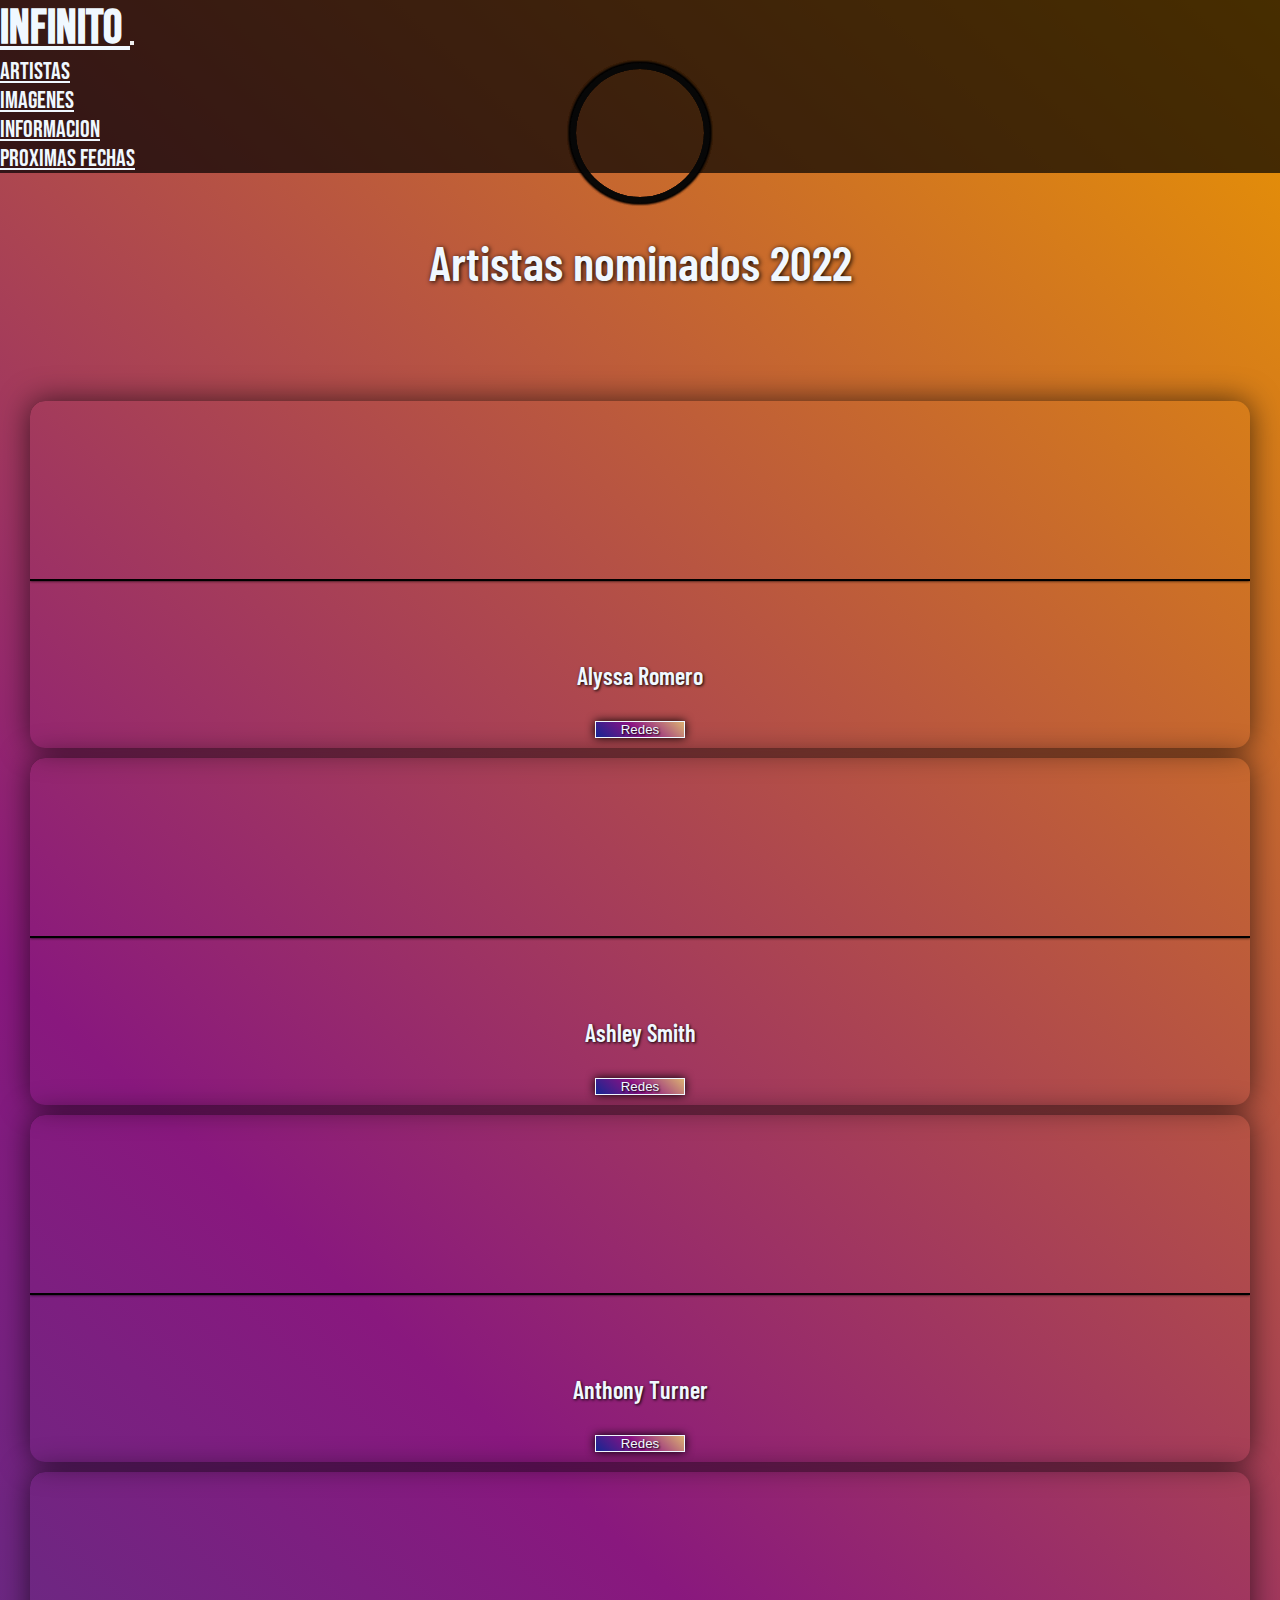
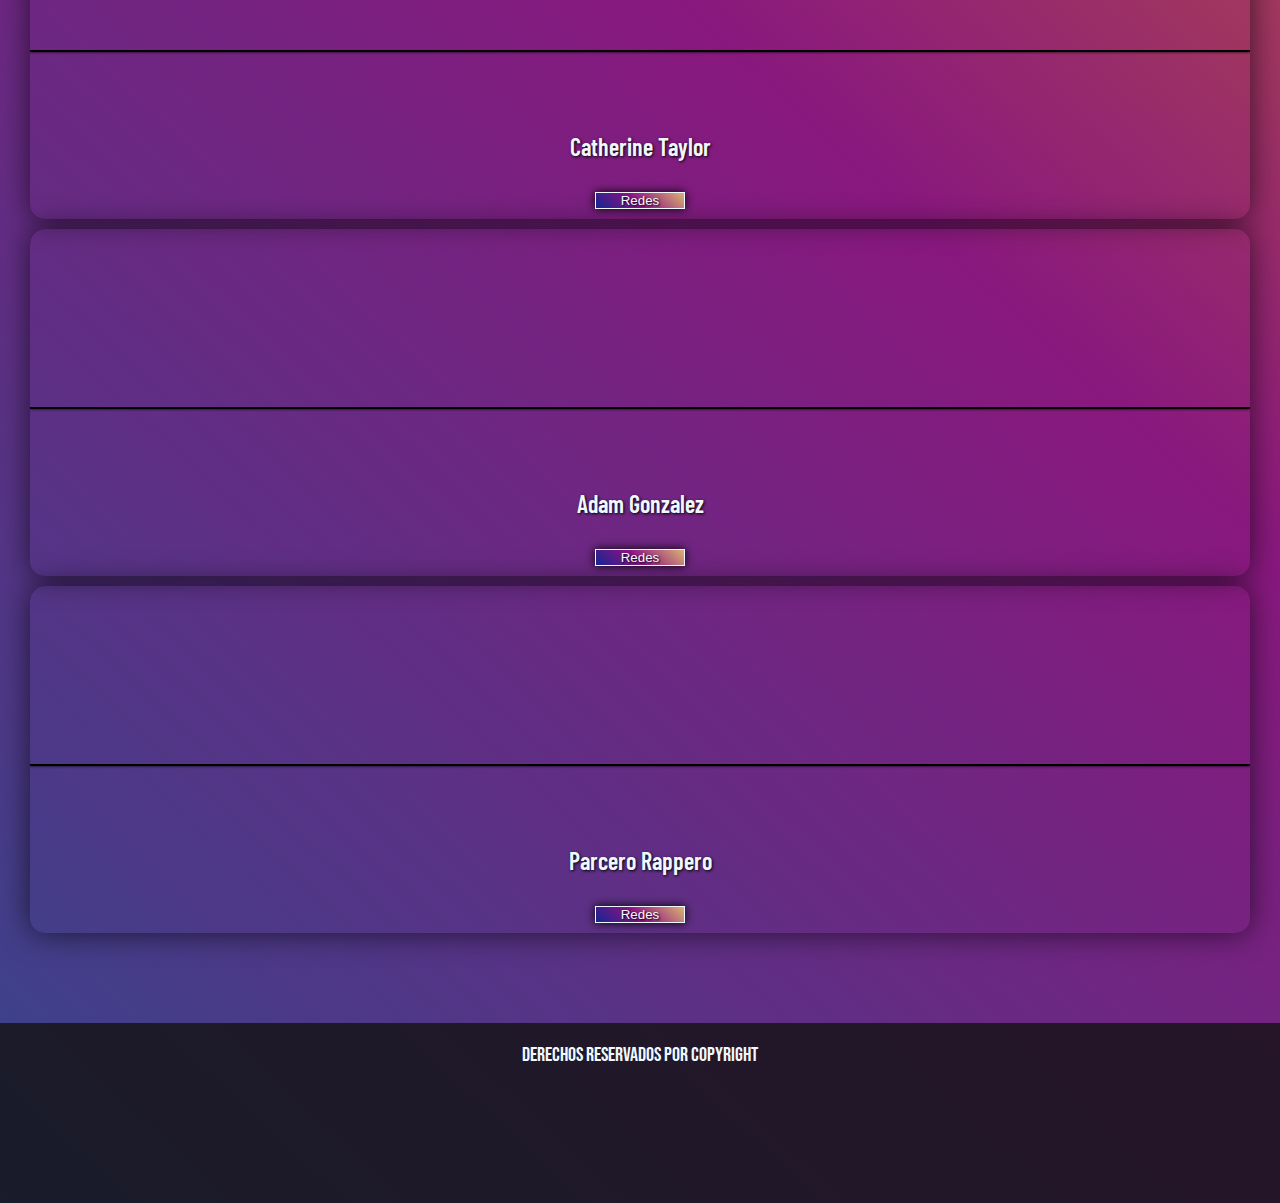
==== commit 7c05fac2: "termino de darle los retoques a las cards de artistas.html" ====
--- a/artistas2022.html
+++ b/artistas2022.html
@@ -44,13 +44,19 @@
         </div>
     </nav>
     <!-- Fin del nav -->
+    <!-- Jumbotrom -->
+    <!-- <section class="jumbotron jumboart">
+        <h2>Infinito Awards</h2>
+        <p>Los ganadores del Infinito Awards, seran revelados terminado el Music Festival</p>
+    </section> -->
     <!-- Inicio section cards -->
+    <h2 class="h2art">Artistas nominados 2022</h2>
     <section class="profile-area">
         <div class="container">
-            <div class="row">
-                <div class="artist col-md-4">
-                    <div class="img1"></div>
-                    <div class="img2"></div>
+            <div class="row artistas">
+                <div class="artist col-md-4 col-lg-3">
+                    <div class="img1 pic1"></div>
+                    <div class="img2 pic2"></div>
                     <h2 class="artname">Alyssa Romero</h2>
                     <div class="btmedia">
                         <button class="buttommedia" data-toggle="collapse" href="#collapseOne">
@@ -59,9 +65,95 @@
                     </div>
                     <div id="collapseOne" class="collapse"  data-toggle="collapse">
                         <div class="mediaartist">
-                            <i class="fa-brands fa-instagram iga"></i>
-                            <i class="fa-brands fa-youtube yta"></i>
-                            <i class="fa-brands fa-spotify spa"></i>
+                            <i class="fa-brands fa-instagram ig"></i>
+                            <i class="fa-brands fa-youtube yt"></i>
+                            <i class="fa-brands fa-spotify sp"></i>
+                        </div>
+                    </div>
+                </div>
+                <div class="artist col-md-4 col-lg-3">
+                    <div class="img1 pic3"></div>
+                    <div class="img2 pic4"></div>
+                    <h2 class="artname">Ashley Smith</h2>
+                    <div class="btmedia">
+                        <button class="buttommedia" data-toggle="collapse" href="#collapseOne2">
+                            Redes
+                        </button>
+                    </div>
+                    <div id="collapseOne2" class="collapse"  data-toggle="collapse">
+                        <div class="mediaartist">
+                            <i class="fa-brands fa-instagram ig"></i>
+                            <i class="fa-brands fa-youtube yt"></i>
+                            <i class="fa-brands fa-spotify sp"></i>
+                        </div>
+                    </div>
+                </div>
+                <div class="artist col-md-4 col-lg-3">
+                    <div class="img1 pic5"></div>
+                    <div class="img2 pic6"></div>
+                    <h2 class="artname">Anthony Turner</h2>
+                    <div class="btmedia">
+                        <button class="buttommedia" data-toggle="collapse" href="#collapseOne3">
+                            Redes
+                        </button>
+                    </div>
+                    <div id="collapseOne3" class="collapse"  data-toggle="collapse">
+                        <div class="mediaartist">
+                            <i class="fa-brands fa-instagram ig"></i>
+                            <i class="fa-brands fa-youtube yt"></i>
+                            <i class="fa-brands fa-spotify sp"></i>
+                        </div>
+                    </div>
+                </div>
+                <div class="artist col-md-4 col-lg-3">
+                    <div class="img1 pic7"></div>
+                    <div class="img2 pic8"></div>
+                    <h2 class="artname">Catherine Taylor</h2>
+                    <div class="btmedia">
+                        <button class="buttommedia" data-toggle="collapse" href="#collapseOne4">
+                            Redes
+                        </button>
+                    </div>
+                    <div id="collapseOne4" class="collapse"  data-toggle="collapse">
+                        <div class="mediaartist">
+                            <i class="fa-brands fa-instagram ig"></i>
+                            <i class="fa-brands fa-youtube yt"></i>
+                            <i class="fa-brands fa-spotify sp"></i>
+                        </div>
+                    </div>
+                </div>
+                <div class="artist col-md-4 col-lg-3">
+                    <div class="img1 pic9"></div>
+                    <div class="img2 pic10"></div>
+                    <h2 class="artname">Adam Gonzalez</h2>
+                    <div class="btmedia">
+                        <button class="buttommedia" data-toggle="collapse" href="#collapseOne5">
+                            Redes
+                        </button>
+                    </div>
+                    <div id="collapseOne5" class="collapse"  data-toggle="collapse">
+                        <div class="mediaartist">
+                            <i class="fa-brands fa-instagram ig"></i>
+                            <i class="fa-brands fa-youtube yt"></i>
+                            <i class="fa-brands fa-spotify sp"></i>
+                        </div>
+                    </div>
+                </div>
+                <div class="artist col-md-4 col-lg-3">
+                    <div class="img1 pic11"></div>
+                    <div class="img2 pic12"></div>
+                    <h2 class="artname">Parcero Rappero
+                    </h2>
+                    <div class="btmedia">
+                        <button class="buttommedia" data-toggle="collapse" href="#collapseOne6">
+                            Redes
+                        </button>
+                    </div>
+                    <div id="collapseOne6" class="collapse"  data-toggle="collapse">
+                        <div class="mediaartist">
+                            <i class="fa-brands fa-instagram ig"></i>
+                            <i class="fa-brands fa-youtube yt"></i>
+                            <i class="fa-brands fa-spotify sp"></i>
                         </div>
                     </div>
                 </div>
--- a/styless.css
+++ b/styless.css
@@ -75,7 +75,7 @@
 
 /* --------------------------INDEX------------------------- */
 /* jumbotron */
-.jumbotron {
+.jumboindex {
     background-image: url("https://cdn.pixabay.com/photo/2019/12/04/05/17/band-4671748_960_720.jpg");
     background-position: 50% 60%;
     background-repeat: no-repeat;
@@ -142,6 +142,7 @@
     color: aliceblue;
     margin: 30px 0 20px 0;
     padding: 0;
+    overflow: hidden;
     
 }
 .int {
@@ -198,18 +199,50 @@
 
 
 /* --------------------------Artistas2022---------------------------- */
+/* .jumboart{
+    height: 60vh;
+    background-image: url("https://images.unsplash.com/photo-1572467551143-a57f5de1f861?ixlib=rb-1.2.1&ixid=MnwxMjA3fDB8MHxwaG90by1wYWdlfHx8fGVufDB8fHx8&auto=format&fit=crop&w=1373&q=80");
+    background-position: 50% 85%;
+    background-size: cover;
+    border-radius: 0;
+    border-bottom: 1px solid black;
+    box-shadow: 1px 1px 2px black ;
+    padding: 0;
+}       
+.jumboart h2{
+    text-align: center;
+    font-size: 4rem;
+    color: aliceblue;
+    text-shadow: 1px 1px 6px black;
+}
+.jumboart p{
+    color: aliceblue;
+    font-size: 2rem;
+    text-shadow:  1px 1px 4px black;
+} */
+.h2art{
+    margin-top: 40px;
+    text-align: center  ;
+    text-shadow: 1px 1px 5px black;
+    color: aliceblue;
+    font-size: 3rem;
+}
 .profile-area{
     padding: 80px 20px;
+    
+}
+.row{
+    justify-content: center;
 }
 .artist{
     display: flex;
     flex-direction: column;
     align-items: center;
-    height: 55vh;
     box-shadow: 0 0 30px rgba(0, 0, 0, 0.637);
     overflow: hidden;
     border-radius: 15px;
     padding: 0;
+    margin: 10px;
 }
 .artist .artname{
     padding-top: 80px;
@@ -225,18 +258,19 @@
     box-shadow: 0 0 30px rgba(241, 240, 255, 0.267);
     transition: all 800ms;
 }
-.img1{
-    background-image: url("https://images.unsplash.com/photo-1505672984986-b7c468c7a134?ixlib=rb-1.2.1&ixid=MnwxMjA3fDB8MHxwaG90by1wYWdlfHx8fGVufDB8fHx8&auto=format&fit=crop&w=1470&q=80");
+.pic1{
+    background-image: url("https://images.unsplash.com/photo-1496450080853-5f78c43af9e9?ixlib=rb-1.2.1&ixid=MnwxMjA3fDB8MHxwaG90by1wYWdlfHx8fGVufDB8fHx8&auto=format&fit=crop&w=1470&q=80");
+    background-size: cover;
     background-position: center;
-    background-size: cover;
-    height: 35%;
+    height: 20vh;
     width: 100%;      
     border-top-left-radius: 15px;
     border-top-left-radius: 15px;
     border-bottom: 2px solid black;
     box-shadow: 0 0 3px black;
-}
-.img2{
+    
+}
+.pic2{
     background-image: url("https://images.unsplash.com/photo-1633259751487-d550cd6b13a3?ixlib=rb-1.2.1&ixid=MnwxMjA3fDB8MHxwaG90by1wYWdlfHx8fGVufDB8fHx8&auto=format&fit=crop&w=1535&q=80");
     background-position: 50% 10%;
     background-size: cover;
@@ -250,6 +284,134 @@
     height: 140px;
     margin-bottom: 20px;
 }
+.pic3{
+    background-image: url("https://images.unsplash.com/photo-1517167685284-96a27681ad75?ixlib=rb-1.2.1&ixid=MnwxMjA3fDB8MHxwaG90by1wYWdlfHx8fGVufDB8fHx8&auto=format&fit=crop&w=1374&q=80");
+    background-position: center;
+    background-size: cover;
+    height: 20vh;
+    width: 100%;      
+    border-top-left-radius: 15px;
+    border-top-left-radius: 15px;
+    border-bottom: 2px solid black;
+    box-shadow: 0 0 3px black;
+}
+.jumboart h2{
+
+}
+.pic4{
+    background-image: url("https://images.unsplash.com/photo-1517230878791-4d28214057c2?ixlib=rb-1.2.1&ixid=MnwxMjA3fDB8MHxwaG90by1wYWdlfHx8fGVufDB8fHx8&auto=format&fit=crop&w=1469&q=80");
+    background-position: 60% 10%;
+    background-size: cover;
+    position: absolute;
+    top: 7%;
+    left: calc((100% - 140px)/2);
+    border: 6px solid rgba(7, 7, 7, 0.534);
+    border-radius: 50%;
+    box-shadow: 0 0 3px black;
+    width: 140px;
+    height: 140px;
+    margin-bottom: 20px;
+}
+.pic5{
+    background-image: url("https://images.unsplash.com/photo-1592492152545-9695d3f473f4?ixlib=rb-1.2.1&ixid=MnwxMjA3fDB8MHxwaG90by1wYWdlfHx8fGVufDB8fHx8&auto=format&fit=crop&w=1470&q=80");
+    
+    background-size: cover;
+    height: 20vh;
+    width: 100%;      
+    border-top-left-radius: 15px;
+    border-top-left-radius: 15px;
+    border-bottom: 2px solid black;
+    box-shadow: 0 0 3px black;
+}
+.pic6{
+    background-image: url("https://images.unsplash.com/photo-1527735095040-147bffb4cede?ixlib=rb-1.2.1&ixid=MnwxMjA3fDB8MHxwaG90by1wYWdlfHx8fGVufDB8fHx8&auto=format&fit=crop&w=1530&q=80");
+    background-position: 50% 10%;
+    background-size: cover;
+    position: absolute;
+    top: 7%;
+    left: calc((100% - 140px)/2);
+    border: 6px solid rgba(7, 7, 7, 0.534);
+    border-radius: 50%;
+    box-shadow: 0 0 3px black;
+    width: 140px;
+    height: 140px;
+    margin-bottom: 20px;
+}
+.pic7{
+    background-image: url("https://images.unsplash.com/photo-1592492159418-39f319320569?ixlib=rb-1.2.1&ixid=MnwxMjA3fDB8MHxwaG90by1wYWdlfHx8fGVufDB8fHx8&auto=format&fit=crop&w=870&q=80");
+    background-position: center;
+    background-size: cover;
+    height: 20vh;
+    width: 100%;      
+    border-top-left-radius: 15px;
+    border-top-left-radius: 15px;
+    border-bottom: 2px solid black;
+    box-shadow: 0 0 3px black;
+}
+.pic8{
+    background-image: url("https://images.unsplash.com/photo-1612976023590-be5b6a14051d?ixlib=rb-1.2.1&ixid=MnwxMjA3fDB8MHxwaG90by1wYWdlfHx8fGVufDB8fHx8&auto=format&fit=crop&w=1470&q=80");
+    background-position: 50% 10%;
+    background-size: cover;
+    position: absolute;
+    top: 7%;
+    left: calc((100% - 140px)/2);
+    border: 6px solid rgba(7, 7, 7, 0.534);
+    border-radius: 50%;
+    box-shadow: 0 0 3px black;
+    width: 140px;
+    height: 140px;
+    margin-bottom: 20px;
+}
+.pic9{
+    background-image: url("https://images.unsplash.com/photo-1542789828-6c82d889ed74?ixlib=rb-1.2.1&ixid=MnwxMjA3fDB8MHxwaG90by1wYWdlfHx8fGVufDB8fHx8&auto=format&fit=crop&w=1374&q=80");
+    background-position: center;
+    background-size: cover;
+    height: 20vh;
+    width: 100%;      
+    border-top-left-radius: 15px;
+    border-top-left-radius: 15px;
+    border-bottom: 2px solid black;
+    box-shadow: 0 0 3px black;
+}
+.pic10{
+    background-image: url("https://images.unsplash.com/photo-1599467556385-48b57868f038?ixlib=rb-1.2.1&ixid=MnwxMjA3fDB8MHxwaG90by1wYWdlfHx8fGVufDB8fHx8&auto=format&fit=crop&w=1471&q=80   ");
+    background-position: 50% 10%;
+    background-size: cover;
+    position: absolute;
+    top: 7%;
+    left: calc((100% - 140px)/2);
+    border: 6px solid rgba(7, 7, 7, 0.534);
+    border-radius: 50%;
+    box-shadow: 0 0 3px black;
+    width: 140px;
+    height: 140px;
+    margin-bottom: 20px;
+}
+.pic11{
+    background-image: url("https://images.unsplash.com/photo-1593672715438-d88a70629abe?ixlib=rb-1.2.1&ixid=MnwxMjA3fDB8MHxwaG90by1wYWdlfHx8fGVufDB8fHx8&auto=format&fit=crop&w=1374&q=80");
+    background-position: center;
+    background-size: cover;
+    height: 20vh;
+    width: 100%;      
+    border-top-left-radius: 15px;
+    border-top-left-radius: 15px;
+    border-bottom: 2px solid black;
+    box-shadow: 0 0 3px black;
+}
+.pic12{
+    background-image: url("https://images.unsplash.com/photo-1600180073523-fa4a48f9b8b3?ixlib=rb-1.2.1&ixid=MnwxMjA3fDB8MHxwaG90by1wYWdlfHx8fGVufDB8fHx8&auto=format&fit=crop&w=1530&q=80");
+    background-position: 50% 10%;
+    background-size: cover;
+    position: absolute;
+    top: 7%;
+    left: calc((100% - 140px)/2);
+    border: 6px solid rgba(7, 7, 7, 0.534);
+    border-radius: 50%;
+    box-shadow: 0 0 3px black;
+    width: 140px;
+    height: 140px;
+    margin-bottom: 20px;
+}
 .btmedia{
     font-size: 1.5rem;
     font-family: 'Barlow Condensed', sans-serif;
@@ -260,15 +422,23 @@
     color: aliceblue;
     text-shadow: 1px 1px 2px black;
     box-shadow: 0 0 10px black;
-    border: 0;
+    border: 1px solid aliceblue;
+    background-repeat: no-repeat;
+    margin-bottom: 10px;
+    background-color: #142692;
+    background-image: linear-gradient(43deg, #142692 0%, #8b1283 46%, #dcb272 100%);
+
+}
+.buttommedia:hover{
     background-color: #36458b;
     background-image: linear-gradient(43deg, #36458b 0%, #89187e 46%, #ea9600 80%);
-    background-repeat: no-repeat;
-    margin-bottom: 10px;
+    transition: all 5s;
+
 }
 .mediaartist{
     font-size: 1.7rem;
     padding-top: 10pxs;
+    color: aliceblue;
 }
 
 
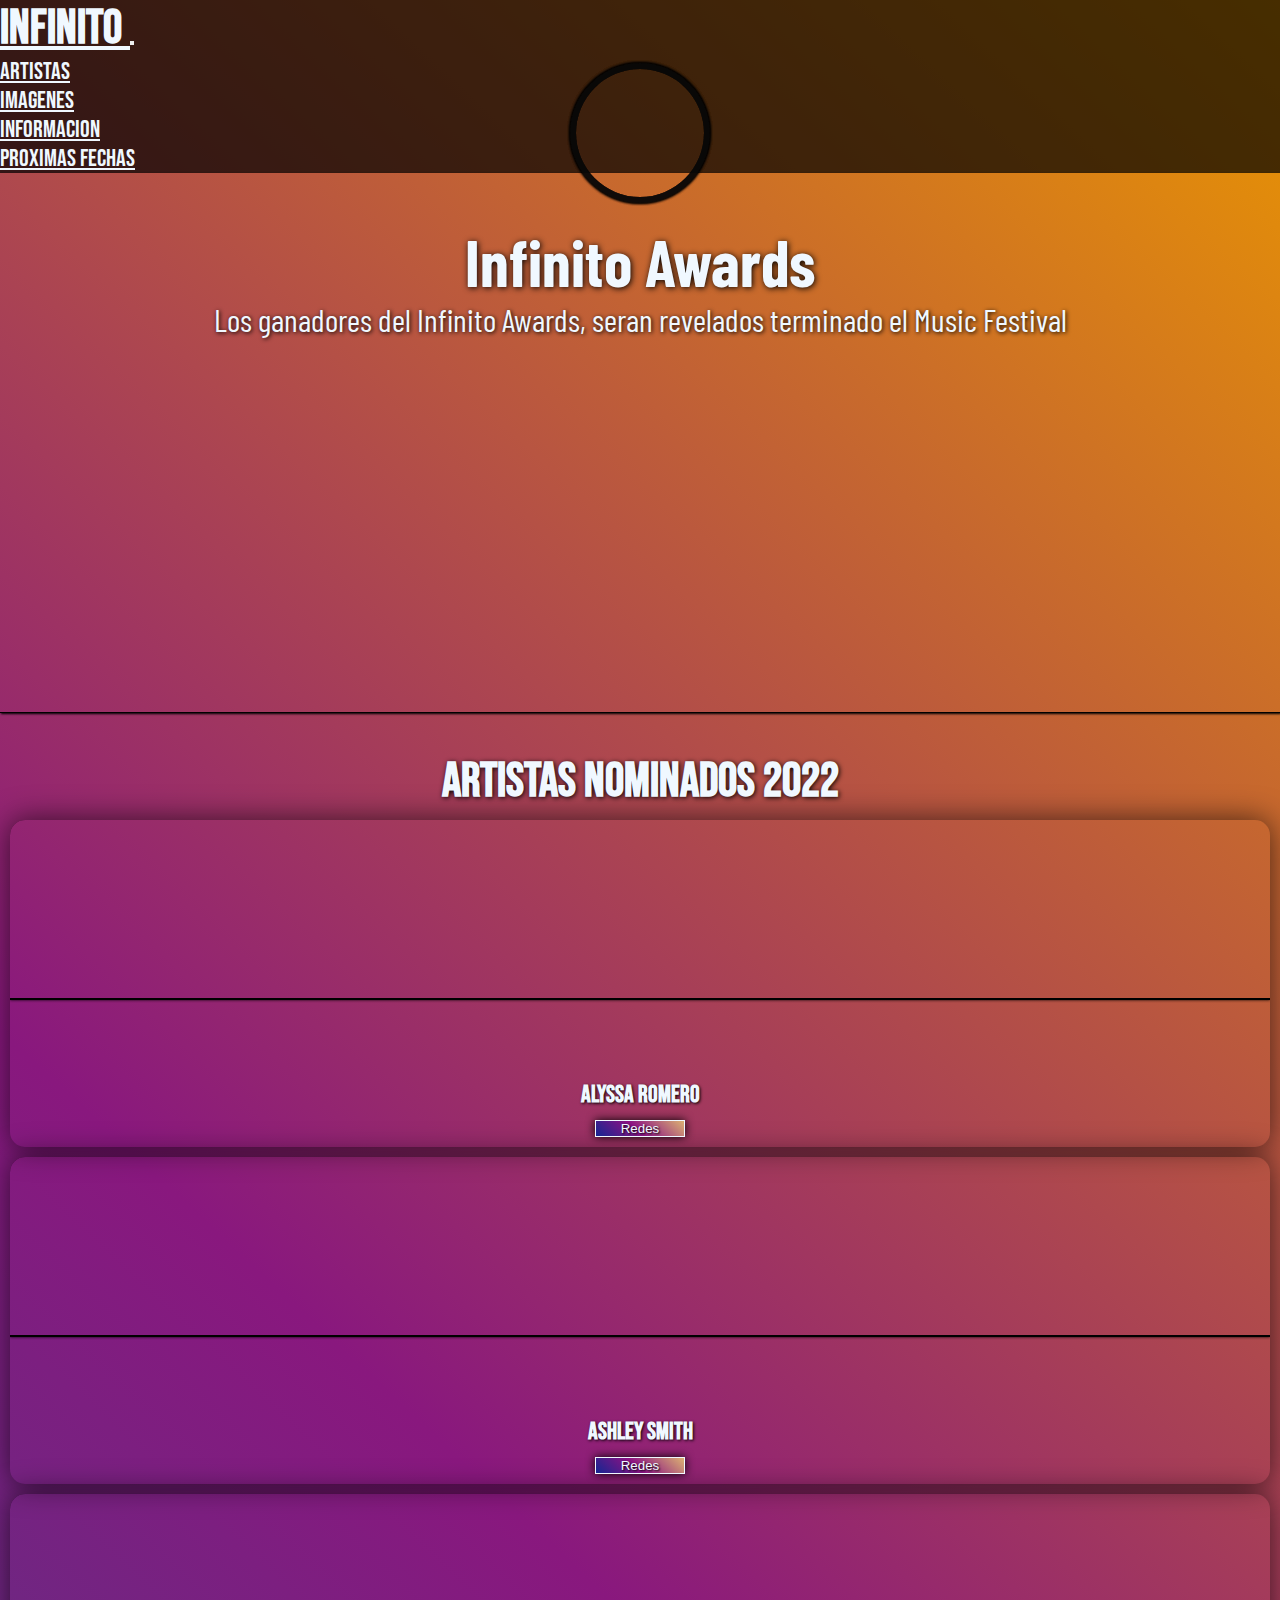
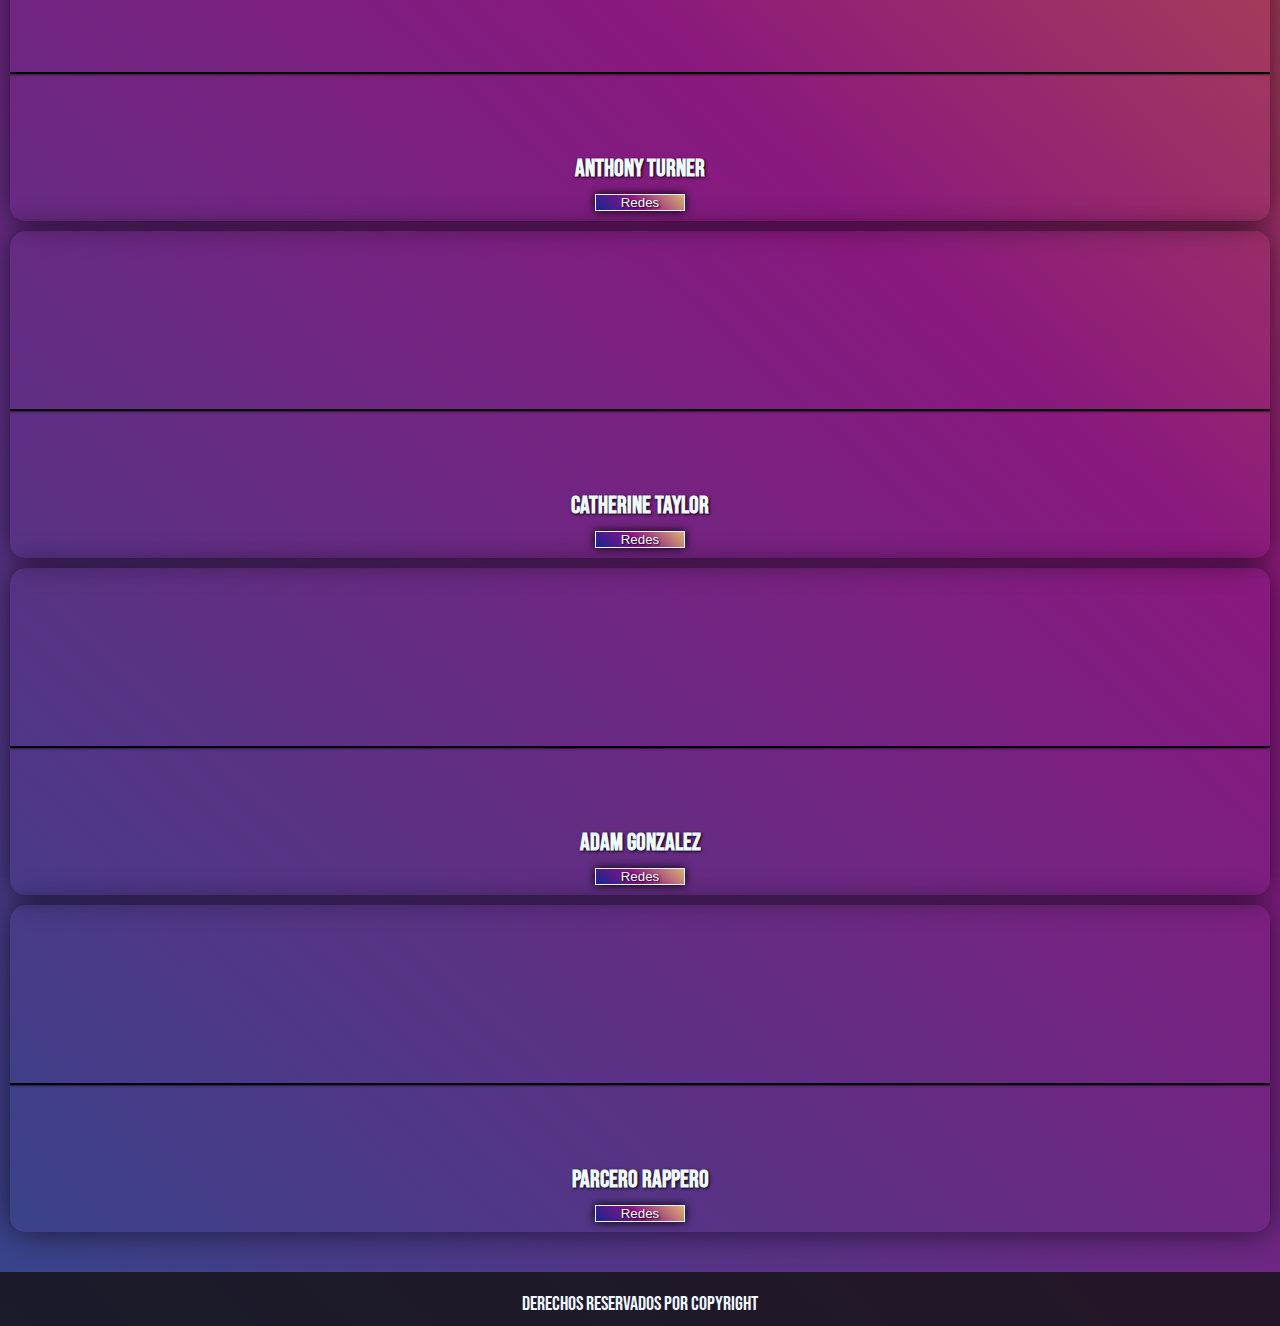
==== commit 80f9923d: "preparo el desafio" ====
--- a/artistas2022.html
+++ b/artistas2022.html
@@ -45,10 +45,10 @@
     </nav>
     <!-- Fin del nav -->
     <!-- Jumbotrom -->
-    <!-- <section class="jumbotron jumboart">
-        <h2>Infinito Awards</h2>
+    <section class="jumbotron jumboart">
+        <h1>Infinito Awards</h1>
         <p>Los ganadores del Infinito Awards, seran revelados terminado el Music Festival</p>
-    </section> -->
+    </section>
     <!-- Inicio section cards -->
     <h2 class="h2art">Artistas nominados 2022</h2>
     <section class="profile-area">
@@ -56,7 +56,7 @@
             <div class="row artistas">
                 <div class="artist col-md-4 col-lg-3">
                     <div class="img1 pic1"></div>
-                    <div class="img2 pic2"></div>
+                    <div class="img2 pic2-icon"></div>
                     <h2 class="artname">Alyssa Romero</h2>
                     <div class="btmedia">
                         <button class="buttommedia" data-toggle="collapse" href="#collapseOne">
@@ -65,15 +65,15 @@
                     </div>
                     <div id="collapseOne" class="collapse"  data-toggle="collapse">
                         <div class="mediaartist">
-                            <i class="fa-brands fa-instagram ig"></i>
-                            <i class="fa-brands fa-youtube yt"></i>
-                            <i class="fa-brands fa-spotify sp"></i>
+                            <a href="#"><i class="fa-brands fa-instagram ig"></i></a>
+                            <a href="#"><i class="fa-brands fa-youtube yt"></i></a>
+                            <a href="#"><i class="fa-brands fa-spotify sp"></i></a>
                         </div>
                     </div>
                 </div>
                 <div class="artist col-md-4 col-lg-3">
                     <div class="img1 pic3"></div>
-                    <div class="img2 pic4"></div>
+                    <div class="img2 pic4-icon"></div>
                     <h2 class="artname">Ashley Smith</h2>
                     <div class="btmedia">
                         <button class="buttommedia" data-toggle="collapse" href="#collapseOne2">
@@ -82,15 +82,15 @@
                     </div>
                     <div id="collapseOne2" class="collapse"  data-toggle="collapse">
                         <div class="mediaartist">
-                            <i class="fa-brands fa-instagram ig"></i>
-                            <i class="fa-brands fa-youtube yt"></i>
-                            <i class="fa-brands fa-spotify sp"></i>
+                            <a href="#"><i class="fa-brands fa-instagram ig"></i></a>
+                            <a href="#"><i class="fa-brands fa-youtube yt"></i></a>
+                            <a href="#"><i class="fa-brands fa-spotify sp"></i></a>
                         </div>
                     </div>
                 </div>
                 <div class="artist col-md-4 col-lg-3">
                     <div class="img1 pic5"></div>
-                    <div class="img2 pic6"></div>
+                    <div class="img2 pic6-icon"></div>
                     <h2 class="artname">Anthony Turner</h2>
                     <div class="btmedia">
                         <button class="buttommedia" data-toggle="collapse" href="#collapseOne3">
@@ -99,15 +99,15 @@
                     </div>
                     <div id="collapseOne3" class="collapse"  data-toggle="collapse">
                         <div class="mediaartist">
-                            <i class="fa-brands fa-instagram ig"></i>
-                            <i class="fa-brands fa-youtube yt"></i>
-                            <i class="fa-brands fa-spotify sp"></i>
+                            <a href="#"><i class="fa-brands fa-instagram ig"></i></a>
+                            <a href="#"><i class="fa-brands fa-youtube yt"></i></a>
+                            <a href="#"><i class="fa-brands fa-spotify sp"></i></a>
                         </div>
                     </div>
                 </div>
                 <div class="artist col-md-4 col-lg-3">
                     <div class="img1 pic7"></div>
-                    <div class="img2 pic8"></div>
+                    <div class="img2 pic8-icon"></div>
                     <h2 class="artname">Catherine Taylor</h2>
                     <div class="btmedia">
                         <button class="buttommedia" data-toggle="collapse" href="#collapseOne4">
@@ -116,15 +116,15 @@
                     </div>
                     <div id="collapseOne4" class="collapse"  data-toggle="collapse">
                         <div class="mediaartist">
-                            <i class="fa-brands fa-instagram ig"></i>
-                            <i class="fa-brands fa-youtube yt"></i>
-                            <i class="fa-brands fa-spotify sp"></i>
+                            <a href="#"><i class="fa-brands fa-instagram ig"></i></a>
+                            <a href="#"><i class="fa-brands fa-youtube yt"></i></a>
+                            <a href="#"><i class="fa-brands fa-spotify sp"></i></a>
                         </div>
                     </div>
                 </div>
                 <div class="artist col-md-4 col-lg-3">
                     <div class="img1 pic9"></div>
-                    <div class="img2 pic10"></div>
+                    <div class="img2 pic1-icon0"></div>
                     <h2 class="artname">Adam Gonzalez</h2>
                     <div class="btmedia">
                         <button class="buttommedia" data-toggle="collapse" href="#collapseOne5">
@@ -133,15 +133,15 @@
                     </div>
                     <div id="collapseOne5" class="collapse"  data-toggle="collapse">
                         <div class="mediaartist">
-                            <i class="fa-brands fa-instagram ig"></i>
-                            <i class="fa-brands fa-youtube yt"></i>
-                            <i class="fa-brands fa-spotify sp"></i>
+                            <a href="#"><i class="fa-brands fa-instagram ig"></i></a>
+                            <a href="#"><i class="fa-brands fa-youtube yt"></i></a>
+                            <a href="#"><i class="fa-brands fa-spotify sp"></i></a>
                         </div>
                     </div>
                 </div>
                 <div class="artist col-md-4 col-lg-3">
                     <div class="img1 pic11"></div>
-                    <div class="img2 pic12"></div>
+                    <div class="img2 pic1-icon2"></div>
                     <h2 class="artname">Parcero Rappero
                     </h2>
                     <div class="btmedia">
@@ -151,9 +151,9 @@
                     </div>
                     <div id="collapseOne6" class="collapse"  data-toggle="collapse">
                         <div class="mediaartist">
-                            <i class="fa-brands fa-instagram ig"></i>
-                            <i class="fa-brands fa-youtube yt"></i>
-                            <i class="fa-brands fa-spotify sp"></i>
+                            <a href="#"><i class="fa-brands fa-instagram ig"></i></a>
+                            <a href="#"><i class="fa-brands fa-youtube yt"></i></a>
+                            <a href="#"><i class="fa-brands fa-spotify sp"></i></a>
                         </div>
                     </div>
                 </div>
--- a/styless.css
+++ b/styless.css
@@ -1,1079 +1,924 @@
-@import url('https://fonts.googleapis.com/css2?family=Barlow+Condensed:wght@600;700&family=Bebas+Neue&display=swap');
-
+@import url("https://fonts.googleapis.com/css2?family=Barlow+Condensed:wght@600;700&family=Bebas+Neue&display=swap");
 * {
-    margin: 0;
-    padding: 0;
-    box-sizing: border-box;
+  margin: 0;
+  padding: 0;
+  box-sizing: border-box;
 }
 
 /* -------------Body---------------- */
 /*  -------------Header --------------  */
 body {
-    font-family: 'Bebas Neue', cursive;
-    background-color: #36458b;
-    background-image: linear-gradient(43deg, #36458b 0%, #89187e 46%, #ea9600 100%);
-    background-repeat: no-repeat;
-
-
-}
-h2{
-    padding: 20px 0 20px 0;
-    text-align: center;
-    font-family: 'Barlow Condensed', sans-serif;
-    font-weight:600;
-    
-    text-shadow: 1px 1px 1px rgb(14, 14, 14);
-}
-p{
-    margin-bottom: 0;
+  font-family: "Bebas Neue", cursive;
+  background-color: #36458b;
+  background-image: linear-gradient(43deg, #36458b 0%, #89187e 46%, #ea9600 100%);
+  background-repeat: no-repeat;
+}
+
+.h2, .h2s {
+  font-family: "Barlow Condensed", sans-serif;
+  font-weight: 600;
+  text-shadow: 1px 1px 3px rgb(14, 14, 14);
+  font-size: 3rem;
+}
+
+.h2s {
+  padding: 20px 0 20px 0;
+  text-align: center;
+  color: rgb(46, 46, 46);
+}
+
+p {
+  margin-bottom: 0;
 }
 
 .navbar-brand {
+  color: aliceblue;
+  font-size: 3rem;
+  font-weight: bolder;
+}
+.navbar-brand:hover {
+  -webkit-animation: colorbrand 1200ms infinite ease-out;
+          animation: colorbrand 1200ms infinite ease-out;
+}
+
+@-webkit-keyframes colorbrand {
+  0% {
     color: aliceblue;
-    font-size: 3rem;
-    font-weight: bolder;
-}
-
-.navbar-brand:hover {
-    animation: colorbrand 1200ms infinite ease-out;
-}
+  }
+  50% {
+    color: #C850C0;
+  }
+  100% {
+    color: #FFCC70;
+  }
+}
+
 @keyframes colorbrand {
-    0%{
-        color: aliceblue;
-    }
-    50%{
-        color: #C850C0;
-    }
-    100%{
-        color: #FFCC70;
-    }
-}
-#collapsibleNavbar{
-    justify-content: flex-end;    
-}
+  0% {
+    color: aliceblue;
+  }
+  50% {
+    color: #C850C0;
+  }
+  100% {
+    color: #FFCC70;
+  }
+}
+#collapsibleNavbar {
+  justify-content: flex-end;
+}
+
 .bgnav {
-    background-color: rgba(0, 0, 0, 0.699);
+  background-color: rgba(0, 0, 0, 0.699);
 }
 
 .menubar {
-    color: aliceblue;
+  color: aliceblue;
+}
+.menubar :active {
+  color: #3605a8;
 }
 
 .nav-item a {
-    color: aliceblue;
-    font-size: 1.5rem;
-
-}
-.nav-item a:hover{
-    color: rgb(224, 184, 2) ;
-    transition: all 800ms;
-}
-
-.menubar:active {
-    color: #3605a8;
+  color: aliceblue;
+  font-size: 1.5rem;
+}
+.nav-item a:hover {
+  color: rgb(224, 184, 2);
+  transition: all 800ms;
 }
 
 /* --------------------------INDEX------------------------- */
 /* jumbotron */
 .jumboindex {
-    background-image: url("https://cdn.pixabay.com/photo/2019/12/04/05/17/band-4671748_960_720.jpg");
-    background-position: 50% 60%;
-    background-repeat: no-repeat;
-    background-size: cover;
-    border-radius: 0;
-    height: 60vh;
-    margin: 0;
-    box-shadow: 1px 1px 2px black;
-}
-
-.jumbotron h1 {
-    text-shadow: 1px 1px 2px black;
-    font-size: 3rem;
-    color: rgb(238, 194, 0);
-    font-family: 'Barlow Condensed', sans-serif;
-    font-weight: 600;
-}
-
-.jumbotron p {
-    font-size: 1.5rem;
-    color: rgb(12, 12, 12);
-    font-family: 'Barlow Condensed', sans-serif;
-    font-weight:600;
-    text-shadow: 1px 1px 2px rgb(36, 36, 36);
+  background-image: url("https://cdn.pixabay.com/photo/2019/12/04/05/17/band-4671748_960_720.jpg");
+  background-position: 50% 60%;
+  background-repeat: no-repeat;
+  background-size: cover;
+  border-radius: 0;
+  height: 60vh;
+  margin: 0;
+  box-shadow: 1px 1px 2px black;
+}
+.jumboindex h1 {
+  text-shadow: 1px 1px 2px black;
+  font-size: 3rem;
+  color: rgb(238, 194, 0);
+  font-family: "Barlow Condensed", sans-serif;
+  font-weight: 600;
+}
+.jumboindex p {
+  font-size: 1.5rem;
+  color: rgb(12, 12, 12);
+  font-family: "Barlow Condensed", sans-serif;
+  font-weight: 600;
+  text-shadow: 1px 1px 2px rgb(36, 36, 36);
 }
 
 .btnjum {
-    background-color: rgba(10, 10, 10, 0.87);
-    box-shadow: 1px 1px 3px black;
-}
-
+  background-color: rgba(10, 10, 10, 0.87);
+  box-shadow: 1px 1px 3px black;
+}
 .btnjum a {
-    color: aliceblue;
-    text-decoration: none;
-}
-
+  color: aliceblue;
+  text-decoration: none;
+}
 .btnjum:hover {
-    background-color: orange;
-    transition: all 800ms;
-}
+  background-color: orange;
+  transition: all 800ms;
+}
+
 /* -----sponsors------- */
-.carousel-inner{
-    margin-bottom: 40px;
-}
-.carousel-item{
-    text-align: center;
-
-}
-.carousel-item img{
-    width:90px;
-}
+.carousel-inner {
+  margin-bottom: 40px;
+}
+.carousel-inner .carousel-item {
+  text-align: center;
+}
+.carousel-inner .carousel-item img {
+  width: 90px;
+}
+
 /* -------IFRAME------------ */
-.iframe{
-    text-align: center;
-    margin: 10px 0 20px 0; 
-}
-iframe{
-    box-shadow: 3px 3px 4px black;
-}
+.iframe {
+  text-align: center;
+  margin: 10px 0 20px 0;
+}
+.iframe iframe {
+  box-shadow: 3px 3px 4px black;
+}
+
 /* --------------------------section interes-------------------- */
 .interes {
-    width: 100% auto;
-    background-color: rgb(17, 17, 17);
-    color: aliceblue;
-    margin: 30px 0 20px 0;
-    padding: 0;
-    overflow: hidden;
-    
-}
+  width: 100% auto;
+  background-color: rgb(17, 17, 17);
+  color: aliceblue;
+  margin: 30px 0 20px 0;
+  padding: 0;
+  overflow: hidden;
+}
+
 .int {
-    padding: 10px 0 10px 0; 
-    align-items: center;
+  padding: 10px 0 10px 0;
+  align-items: center;
 }
 
 .desc h2 {
-    text-align: center;
-    font-weight: 600;
-    padding: 20px;
-    font-size: 2rem;
-}
-.desc p{
-    padding: 20px;
-    font-family: 'Barlow Condensed', sans-serif;
-    font-weight: 500;
-    font-size: 1.2rem;
-}
-.descimg{
-    border-radius: 2px ;
-    box-shadow: 2px 2px 3px black;
-}
-.al1{
-    order: -1;
-}
+  text-align: center;
+  font-weight: 600;
+  padding: 20px;
+  font-size: 2rem;
+}
+
+.desc p {
+  padding: 20px;
+  font-family: "Barlow Condensed", sans-serif;
+  font-weight: 500;
+  font-size: 1.2rem;
+}
+
+.descimg {
+  border-radius: 2px;
+  box-shadow: 2px 2px 3px black;
+}
+
+.al1 {
+  order: -1;
+}
+
 .ar1 {
-    height: 40vh;
-    background-image: url("https://images.unsplash.com/photo-1632312045004-494c905db7d2?ixlib=rb-1.2.1&ixid=MnwxMjA3fDB8MHxwaG90by1wYWdlfHx8fGVufDB8fHx8&auto=format&fit=crop&w=870&q=80");
-    background-position: center;
-    background-size: cover;
-    order: 0;
-}
-.ar2{
-    order: 1;
-}
+  height: 40vh;
+  background-image: url("https://images.unsplash.com/photo-1632312045004-494c905db7d2?ixlib=rb-1.2.1&ixid=MnwxMjA3fDB8MHxwaG90by1wYWdlfHx8fGVufDB8fHx8&auto=format&fit=crop&w=870&q=80");
+  background-position: center;
+  background-size: cover;
+  order: 0;
+}
+
+.ar2 {
+  order: 1;
+}
+
 .al2 {
-    height: 40vh;
-    background-image: url("https://images.unsplash.com/photo-1628336707631-68131ca720c3?ixlib=rb-1.2.1&ixid=MnwxMjA3fDB8MHxwaG90by1wYWdlfHx8fGVufDB8fHx8&auto=format&fit=crop&w=1470&q=80");
-    background-position: center;
-    background-size: cover;
-    order: 2;
-}
-.al3{
-    order: 3;
-}
-.ar3{
-    height: 40vh;
-    background-image: url("https://images.unsplash.com/photo-1520483691742-bada60a1edd6?ixlib=rb-1.2.1&ixid=MnwxMjA3fDB8MHxwaG90by1wYWdlfHx8fGVufDB8fHx8&auto=format&fit=crop&w=1470&q=80");
-    background-position: center;
-    background-size: cover; 
-    order: 4;
-}
-
+  height: 40vh;
+  background-image: url("https://images.unsplash.com/photo-1628336707631-68131ca720c3?ixlib=rb-1.2.1&ixid=MnwxMjA3fDB8MHxwaG90by1wYWdlfHx8fGVufDB8fHx8&auto=format&fit=crop&w=1470&q=80");
+  background-position: center;
+  background-size: cover;
+  order: 2;
+}
+
+.al3 {
+  order: 3;
+}
+
+.ar3 {
+  height: 40vh;
+  background-image: url("https://images.unsplash.com/photo-1520483691742-bada60a1edd6?ixlib=rb-1.2.1&ixid=MnwxMjA3fDB8MHxwaG90by1wYWdlfHx8fGVufDB8fHx8&auto=format&fit=crop&w=1470&q=80");
+  background-position: center;
+  background-size: cover;
+  order: 4;
+}
 
 /* --------------------------Artistas2022---------------------------- */
-/* .jumboart{
-    height: 60vh;
-    background-image: url("https://images.unsplash.com/photo-1572467551143-a57f5de1f861?ixlib=rb-1.2.1&ixid=MnwxMjA3fDB8MHxwaG90by1wYWdlfHx8fGVufDB8fHx8&auto=format&fit=crop&w=1373&q=80");
-    background-position: 50% 85%;
-    background-size: cover;
-    border-radius: 0;
-    border-bottom: 1px solid black;
-    box-shadow: 1px 1px 2px black ;
-    padding: 0;
-}       
-.jumboart h2{
-    text-align: center;
-    font-size: 4rem;
-    color: aliceblue;
-    text-shadow: 1px 1px 6px black;
-}
-.jumboart p{
-    color: aliceblue;
-    font-size: 2rem;
-    text-shadow:  1px 1px 4px black;
-} */
-.h2art{
-    margin-top: 40px;
-    text-align: center  ;
-    text-shadow: 1px 1px 5px black;
-    color: aliceblue;
-    font-size: 3rem;
-}
-.profile-area{
-    padding: 80px 20px;
-    
-}
-.row{
-    justify-content: center;
-}
-.artist{
-    display: flex;
-    flex-direction: column;
-    align-items: center;
-    box-shadow: 0 0 30px rgba(0, 0, 0, 0.637);
-    overflow: hidden;
-    border-radius: 15px;
-    padding: 0;
-    margin: 10px;
-}
-.artist .artname{
-    padding-top: 80px;
-    text-shadow: 1px 1px 3px black;
-    color: aliceblue;
-}
-.artist:hover{
-    box-shadow: 0 0 30px rgba(241, 240, 255, 0.267);
-    transition: all 800ms;
-}
-.artist:hover .img2{
-    border-color: aliceblue;
-    box-shadow: 0 0 30px rgba(241, 240, 255, 0.267);
-    transition: all 800ms;
-}
-.pic1{
-    background-image: url("https://images.unsplash.com/photo-1496450080853-5f78c43af9e9?ixlib=rb-1.2.1&ixid=MnwxMjA3fDB8MHxwaG90by1wYWdlfHx8fGVufDB8fHx8&auto=format&fit=crop&w=1470&q=80");
-    background-size: cover;
-    background-position: center;
-    height: 20vh;
-    width: 100%;      
-    border-top-left-radius: 15px;
-    border-top-left-radius: 15px;
-    border-bottom: 2px solid black;
-    box-shadow: 0 0 3px black;
-    
-}
-.pic2{
-    background-image: url("https://images.unsplash.com/photo-1633259751487-d550cd6b13a3?ixlib=rb-1.2.1&ixid=MnwxMjA3fDB8MHxwaG90by1wYWdlfHx8fGVufDB8fHx8&auto=format&fit=crop&w=1535&q=80");
-    background-position: 50% 10%;
-    background-size: cover;
-    position: absolute;
-    top: 7%;
-    left: calc((100% - 140px)/2);
-    border: 6px solid rgba(7, 7, 7, 0.534);
-    border-radius: 50%;
-    box-shadow: 0 0 3px black;
-    width: 140px;
-    height: 140px;
-    margin-bottom: 20px;
-}
-.pic3{
-    background-image: url("https://images.unsplash.com/photo-1517167685284-96a27681ad75?ixlib=rb-1.2.1&ixid=MnwxMjA3fDB8MHxwaG90by1wYWdlfHx8fGVufDB8fHx8&auto=format&fit=crop&w=1374&q=80");
-    background-position: center;
-    background-size: cover;
-    height: 20vh;
-    width: 100%;      
-    border-top-left-radius: 15px;
-    border-top-left-radius: 15px;
-    border-bottom: 2px solid black;
-    box-shadow: 0 0 3px black;
-}
-.jumboart h2{
-
-}
-.pic4{
-    background-image: url("https://images.unsplash.com/photo-1517230878791-4d28214057c2?ixlib=rb-1.2.1&ixid=MnwxMjA3fDB8MHxwaG90by1wYWdlfHx8fGVufDB8fHx8&auto=format&fit=crop&w=1469&q=80");
-    background-position: 60% 10%;
-    background-size: cover;
-    position: absolute;
-    top: 7%;
-    left: calc((100% - 140px)/2);
-    border: 6px solid rgba(7, 7, 7, 0.534);
-    border-radius: 50%;
-    box-shadow: 0 0 3px black;
-    width: 140px;
-    height: 140px;
-    margin-bottom: 20px;
-}
-.pic5{
-    background-image: url("https://images.unsplash.com/photo-1592492152545-9695d3f473f4?ixlib=rb-1.2.1&ixid=MnwxMjA3fDB8MHxwaG90by1wYWdlfHx8fGVufDB8fHx8&auto=format&fit=crop&w=1470&q=80");
-    
-    background-size: cover;
-    height: 20vh;
-    width: 100%;      
-    border-top-left-radius: 15px;
-    border-top-left-radius: 15px;
-    border-bottom: 2px solid black;
-    box-shadow: 0 0 3px black;
-}
-.pic6{
-    background-image: url("https://images.unsplash.com/photo-1527735095040-147bffb4cede?ixlib=rb-1.2.1&ixid=MnwxMjA3fDB8MHxwaG90by1wYWdlfHx8fGVufDB8fHx8&auto=format&fit=crop&w=1530&q=80");
-    background-position: 50% 10%;
-    background-size: cover;
-    position: absolute;
-    top: 7%;
-    left: calc((100% - 140px)/2);
-    border: 6px solid rgba(7, 7, 7, 0.534);
-    border-radius: 50%;
-    box-shadow: 0 0 3px black;
-    width: 140px;
-    height: 140px;
-    margin-bottom: 20px;
-}
-.pic7{
-    background-image: url("https://images.unsplash.com/photo-1592492159418-39f319320569?ixlib=rb-1.2.1&ixid=MnwxMjA3fDB8MHxwaG90by1wYWdlfHx8fGVufDB8fHx8&auto=format&fit=crop&w=870&q=80");
-    background-position: center;
-    background-size: cover;
-    height: 20vh;
-    width: 100%;      
-    border-top-left-radius: 15px;
-    border-top-left-radius: 15px;
-    border-bottom: 2px solid black;
-    box-shadow: 0 0 3px black;
-}
-.pic8{
-    background-image: url("https://images.unsplash.com/photo-1612976023590-be5b6a14051d?ixlib=rb-1.2.1&ixid=MnwxMjA3fDB8MHxwaG90by1wYWdlfHx8fGVufDB8fHx8&auto=format&fit=crop&w=1470&q=80");
-    background-position: 50% 10%;
-    background-size: cover;
-    position: absolute;
-    top: 7%;
-    left: calc((100% - 140px)/2);
-    border: 6px solid rgba(7, 7, 7, 0.534);
-    border-radius: 50%;
-    box-shadow: 0 0 3px black;
-    width: 140px;
-    height: 140px;
-    margin-bottom: 20px;
-}
-.pic9{
-    background-image: url("https://images.unsplash.com/photo-1542789828-6c82d889ed74?ixlib=rb-1.2.1&ixid=MnwxMjA3fDB8MHxwaG90by1wYWdlfHx8fGVufDB8fHx8&auto=format&fit=crop&w=1374&q=80");
-    background-position: center;
-    background-size: cover;
-    height: 20vh;
-    width: 100%;      
-    border-top-left-radius: 15px;
-    border-top-left-radius: 15px;
-    border-bottom: 2px solid black;
-    box-shadow: 0 0 3px black;
-}
-.pic10{
-    background-image: url("https://images.unsplash.com/photo-1599467556385-48b57868f038?ixlib=rb-1.2.1&ixid=MnwxMjA3fDB8MHxwaG90by1wYWdlfHx8fGVufDB8fHx8&auto=format&fit=crop&w=1471&q=80   ");
-    background-position: 50% 10%;
-    background-size: cover;
-    position: absolute;
-    top: 7%;
-    left: calc((100% - 140px)/2);
-    border: 6px solid rgba(7, 7, 7, 0.534);
-    border-radius: 50%;
-    box-shadow: 0 0 3px black;
-    width: 140px;
-    height: 140px;
-    margin-bottom: 20px;
-}
-.pic11{
-    background-image: url("https://images.unsplash.com/photo-1593672715438-d88a70629abe?ixlib=rb-1.2.1&ixid=MnwxMjA3fDB8MHxwaG90by1wYWdlfHx8fGVufDB8fHx8&auto=format&fit=crop&w=1374&q=80");
-    background-position: center;
-    background-size: cover;
-    height: 20vh;
-    width: 100%;      
-    border-top-left-radius: 15px;
-    border-top-left-radius: 15px;
-    border-bottom: 2px solid black;
-    box-shadow: 0 0 3px black;
-}
-.pic12{
-    background-image: url("https://images.unsplash.com/photo-1600180073523-fa4a48f9b8b3?ixlib=rb-1.2.1&ixid=MnwxMjA3fDB8MHxwaG90by1wYWdlfHx8fGVufDB8fHx8&auto=format&fit=crop&w=1530&q=80");
-    background-position: 50% 10%;
-    background-size: cover;
-    position: absolute;
-    top: 7%;
-    left: calc((100% - 140px)/2);
-    border: 6px solid rgba(7, 7, 7, 0.534);
-    border-radius: 50%;
-    box-shadow: 0 0 3px black;
-    width: 140px;
-    height: 140px;
-    margin-bottom: 20px;
-}
-.btmedia{
-    font-size: 1.5rem;
-    font-family: 'Barlow Condensed', sans-serif;
-    color: aliceblue;
-}
-.buttommedia{
-    width: 90px;
-    color: aliceblue;
-    text-shadow: 1px 1px 2px black;
-    box-shadow: 0 0 10px black;
-    border: 1px solid aliceblue;
-    background-repeat: no-repeat;
-    margin-bottom: 10px;
-    background-color: #142692;
-    background-image: linear-gradient(43deg, #142692 0%, #8b1283 46%, #dcb272 100%);
-
-}
-.buttommedia:hover{
-    background-color: #36458b;
-    background-image: linear-gradient(43deg, #36458b 0%, #89187e 46%, #ea9600 80%);
-    transition: all 5s;
-
-}
-.mediaartist{
-    font-size: 1.7rem;
-    padding-top: 10pxs;
-    color: aliceblue;
-}
-
+.jumboart {
+  height: 60vh;
+  background-image: url("https://images.unsplash.com/photo-1572467551143-a57f5de1f861?ixlib=rb-1.2.1&ixid=MnwxMjA3fDB8MHxwaG90by1wYWdlfHx8fGVufDB8fHx8&auto=format&fit=crop&w=1373&q=80");
+  background-position: 50% 85%;
+  background-size: cover;
+  border-radius: 0;
+  border-bottom: 1px solid black;
+  box-shadow: 1px 1px 2px black;
+  padding: 0;
+  font-family: "Barlow Condensed", sans-serif;
+}
+.jumboart h1 {
+  padding-top: 50px;
+  text-align: center;
+  font-size: 4rem;
+  color: aliceblue;
+  text-shadow: 1px 1px 6px black;
+}
+.jumboart p {
+  color: aliceblue;
+  font-size: 2rem;
+  text-shadow: 1px 1px 4px black;
+  text-align: center;
+}
+
+.h2art {
+  margin-top: 40px;
+  text-align: center;
+  text-shadow: 1px 1px 5px black;
+  color: aliceblue;
+  font-size: 3rem;
+}
+
+.artistas {
+  justify-content: center;
+  margin-bottom: 40px;
+}
+.artistas .artist {
+  display: flex;
+  flex-direction: column;
+  align-items: center;
+  box-shadow: 0 0 30px rgba(0, 0, 0, 0.637);
+  overflow: hidden;
+  border-radius: 15px;
+  padding: 0;
+  margin: 10px;
+}
+.artistas .artist .artname {
+  padding-top: 80px;
+  text-shadow: 1px 1px 3px black;
+  color: aliceblue;
+}
+.artistas .artist:hover {
+  box-shadow: 0 0 30px rgba(241, 240, 255, 0.267);
+  transition: all 800ms;
+}
+.artistas .artist:hover .img2 {
+  border-color: aliceblue;
+  box-shadow: 0 0 30px rgba(241, 240, 255, 0.267);
+  transition: all 800ms;
+}
+
+.imgfondoartist, .pic11, .pic9, .pic7, .pic5, .pic3, .pic1 {
+  background-position: center;
+  background-size: cover;
+  height: 20vh;
+  width: 100%;
+  border-top-left-radius: 15px;
+  border-top-left-radius: 15px;
+  border-bottom: 2px solid black;
+  box-shadow: 0 0 3px black;
+}
+
+.imgcircartist, .pic12, .pic10, .pic8, .pic6, .pic4, .pic2 {
+  position: absolute;
+  top: 7%;
+  left: calc((100% - 140px) / 2);
+  border: 6px solid rgba(7, 7, 7, 0.534);
+  border-radius: 50%;
+  box-shadow: 0 0 3px black;
+  width: 140px;
+  height: 140px;
+  margin-bottom: 20px;
+  background-size: cover;
+}
+
+.pic2-icon {
+  background-image: url("Imagenes/artistas2022/pic2.jpg");
+  position: absolute;
+  top: 7%;
+  left: calc((100% - 140px) / 2);
+  border: 6px solid rgba(7, 7, 7, 0.534);
+  border-radius: 50%;
+  box-shadow: 0 0 3px black;
+  width: 140px;
+  height: 140px;
+  margin-bottom: 20px;
+  background-size: cover;
+}
+
+.pic4-icon {
+  background-image: url("Imagenes/artistas2022/pic4.jpg");
+  position: absolute;
+  top: 7%;
+  left: calc((100% - 140px) / 2);
+  border: 6px solid rgba(7, 7, 7, 0.534);
+  border-radius: 50%;
+  box-shadow: 0 0 3px black;
+  width: 140px;
+  height: 140px;
+  margin-bottom: 20px;
+  background-size: cover;
+}
+
+.pic6-icon {
+  background-image: url("Imagenes/artistas2022/pic6.jpg");
+  position: absolute;
+  top: 7%;
+  left: calc((100% - 140px) / 2);
+  border: 6px solid rgba(7, 7, 7, 0.534);
+  border-radius: 50%;
+  box-shadow: 0 0 3px black;
+  width: 140px;
+  height: 140px;
+  margin-bottom: 20px;
+  background-size: cover;
+}
+
+.pic8-icon {
+  background-image: url("Imagenes/artistas2022/pic8.jpg");
+  position: absolute;
+  top: 7%;
+  left: calc((100% - 140px) / 2);
+  border: 6px solid rgba(7, 7, 7, 0.534);
+  border-radius: 50%;
+  box-shadow: 0 0 3px black;
+  width: 140px;
+  height: 140px;
+  margin-bottom: 20px;
+  background-size: cover;
+}
+
+.pic10-icon {
+  background-image: url("Imagenes/artistas2022/pic10.jpg");
+  position: absolute;
+  top: 7%;
+  left: calc((100% - 140px) / 2);
+  border: 6px solid rgba(7, 7, 7, 0.534);
+  border-radius: 50%;
+  box-shadow: 0 0 3px black;
+  width: 140px;
+  height: 140px;
+  margin-bottom: 20px;
+  background-size: cover;
+}
+
+.pic12-icon {
+  background-image: url("Imagenes/artistas2022/pic12.jpg");
+  position: absolute;
+  top: 7%;
+  left: calc((100% - 140px) / 2);
+  border: 6px solid rgba(7, 7, 7, 0.534);
+  border-radius: 50%;
+  box-shadow: 0 0 3px black;
+  width: 140px;
+  height: 140px;
+  margin-bottom: 20px;
+  background-size: cover;
+}
+
+.pic1 {
+  background-image: url("https://images.unsplash.com/photo-1496450080853-5f78c43af9e9?ixlib=rb-1.2.1&ixid=MnwxMjA3fDB8MHxwaG90by1wYWdlfHx8fGVufDB8fHx8&auto=format&fit=crop&w=1470&q=80");
+}
+
+.pic2 {
+  background-image: url("https://images.unsplash.com/photo-1633259751487-d550cd6b13a3?ixlib=rb-1.2.1&ixid=MnwxMjA3fDB8MHxwaG90by1wYWdlfHx8fGVufDB8fHx8&auto=format&fit=crop&w=1535&q=80");
+  background-position: 50% 10%;
+}
+
+.pic3 {
+  background-image: url("https://images.unsplash.com/photo-1517167685284-96a27681ad75?ixlib=rb-1.2.1&ixid=MnwxMjA3fDB8MHxwaG90by1wYWdlfHx8fGVufDB8fHx8&auto=format&fit=crop&w=1374&q=80");
+}
+
+.pic4 {
+  background-image: url("https://images.unsplash.com/photo-1517230878791-4d28214057c2?ixlib=rb-1.2.1&ixid=MnwxMjA3fDB8MHxwaG90by1wYWdlfHx8fGVufDB8fHx8&auto=format&fit=crop&w=1469&q=80");
+  background-position: 60% 10%;
+}
+
+.pic5 {
+  background-image: url("https://images.unsplash.com/photo-1592492152545-9695d3f473f4?ixlib=rb-1.2.1&ixid=MnwxMjA3fDB8MHxwaG90by1wYWdlfHx8fGVufDB8fHx8&auto=format&fit=crop&w=1470&q=80");
+}
+
+.pic6 {
+  background-image: url("https://images.unsplash.com/photo-1527735095040-147bffb4cede?ixlib=rb-1.2.1&ixid=MnwxMjA3fDB8MHxwaG90by1wYWdlfHx8fGVufDB8fHx8&auto=format&fit=crop&w=1530&q=80");
+  background-position: 50% 10%;
+}
+
+.pic7 {
+  background-image: url("https://images.unsplash.com/photo-1592492159418-39f319320569?ixlib=rb-1.2.1&ixid=MnwxMjA3fDB8MHxwaG90by1wYWdlfHx8fGVufDB8fHx8&auto=format&fit=crop&w=870&q=80");
+}
+
+.pic8 {
+  background-image: url("https://images.unsplash.com/photo-1612976023590-be5b6a14051d?ixlib=rb-1.2.1&ixid=MnwxMjA3fDB8MHxwaG90by1wYWdlfHx8fGVufDB8fHx8&auto=format&fit=crop&w=1470&q=80");
+  background-position: 50% 10%;
+}
+
+.pic9 {
+  background-image: url("https://images.unsplash.com/photo-1542789828-6c82d889ed74?ixlib=rb-1.2.1&ixid=MnwxMjA3fDB8MHxwaG90by1wYWdlfHx8fGVufDB8fHx8&auto=format&fit=crop&w=1374&q=80");
+}
+
+.pic10 {
+  background-image: url("https://images.unsplash.com/photo-1599467556385-48b57868f038?ixlib=rb-1.2.1&ixid=MnwxMjA3fDB8MHxwaG90by1wYWdlfHx8fGVufDB8fHx8&auto=format&fit=crop&w=1471&q=80   ");
+  background-position: 50% 10%;
+}
+
+.pic11 {
+  background-image: url("https://images.unsplash.com/photo-1593672715438-d88a70629abe?ixlib=rb-1.2.1&ixid=MnwxMjA3fDB8MHxwaG90by1wYWdlfHx8fGVufDB8fHx8&auto=format&fit=crop&w=1374&q=80");
+}
+
+.pic12 {
+  background-image: url("https://images.unsplash.com/photo-1600180073523-fa4a48f9b8b3?ixlib=rb-1.2.1&ixid=MnwxMjA3fDB8MHxwaG90by1wYWdlfHx8fGVufDB8fHx8&auto=format&fit=crop&w=1530&q=80");
+  background-position: 50% 10%;
+}
+
+.btmedia {
+  font-size: 1.5rem;
+  font-family: "Barlow Condensed", sans-serif;
+}
+.btmedia .buttommedia {
+  width: 90px;
+  color: aliceblue;
+  text-shadow: 1px 1px 2px black;
+  box-shadow: 0 0 10px black;
+  border: 1px solid aliceblue;
+  background-repeat: no-repeat;
+  margin-bottom: 10px;
+  background-color: #142692;
+  background-image: linear-gradient(43deg, #142692 0%, #8b1283 46%, #dcb272 100%);
+}
+.btmedia :hover {
+  background-color: #36458b;
+  background-image: linear-gradient(43deg, #36458b 0%, #89187e 46%, #ea9600 80%);
+  transition: all ease-in-out;
+}
+
+.mediaartist a {
+  font-size: 1.7rem;
+  padding-top: 10pxs;
+  color: aliceblue;
+}
 
 /* ------------------Informacion---------------- */
 .informacion {
-    width: 100%;
-    min-height: calc(100vh - 20vh);
-    padding: 10px;
-    background-image: url("https://cdn.pixabay.com/photo/2017/11/24/10/43/ticket-2974645_960_720.jpg");
-    background-size: cover;
-    background-repeat: no-repeat;
-    background-color: rgb(58, 58, 58);
-    color: aliceblue;
+  width: 100%;
+  min-height: 80vh;
+  padding: 10px;
+  background-image: url("https://cdn.pixabay.com/photo/2017/11/24/10/43/ticket-2974645_960_720.jpg");
+  background-size: cover;
+  background-repeat: no-repeat;
+  background-color: rgb(58, 58, 58);
+  color: aliceblue;
 }
 
 .infocont {
-    width: auto;
-    background-color: rgba(15, 15, 15, 0.877);
-    margin: 10px 20px;
-    border: 1px solid black;
-    border-radius: 5px;
-    display: flex;
-    flex-direction: column;
-    font-size: 18px;
-
+  width: auto;
+  background-color: rgba(15, 15, 15, 0.877);
+  margin: 10px 20px;
+  border: 1px solid black;
+  border-radius: 5px;
+  display: flex;
+  flex-direction: column;
+  font-size: 18px;
 }
 
 .preg {
-    display: flex;
-    flex-direction: column;
-    align-items: center;
-    padding: 10px;
+  display: flex;
+  flex-direction: column;
+  align-items: center;
+  padding: 10px;
 }
 
 .preg h2 {
-    font-size: 20px;
-    text-align: center;
+  font-size: 20px;
+  text-align: center;
 }
 
 .preg h2:hover {
-    transform: scale(1.1);
-    transition: all 0.8s;
+  transform: scale(1.1);
+  transition: all 0.8s;
 }
 
 .preg p {
-    display: flex;
+  display: flex;
 }
 
 /* ----------------------IMAGENES---------------------------- */
 .navgal {
-    display: flex;
-    justify-content: center;
-    align-items: center;
-    font-size: 25px;
+  display: flex;
+  justify-content: center;
+  align-items: center;
+  font-size: 25px;
 }
 
 .navgal ul {
-    margin-top: 30px;
-    background-color: rgb(33, 33, 34);
-    border-radius: 2px;
-    list-style: none;
-    box-shadow: 1px 1px 3px black;
-
-    display: flex;
-    gap: 20px;
-
-
+  margin-top: 30px;
+  background-color: rgb(33, 33, 34);
+  border-radius: 2px;
+  list-style: none;
+  box-shadow: 1px 1px 3px black;
+  display: flex;
+  gap: 20px;
 }
 
 .navgal li {
-    display: flex;
-    color: aliceblue;
-
+  display: flex;
+  color: aliceblue;
 }
 
 .navgal a {
-    text-decoration: none;
+  text-decoration: none;
 }
 
 .navgal h2 {
-    display: flex;
-    justify-content: center;
+  display: flex;
+  justify-content: center;
 }
 
 .imagenes {
-    width: 100%;
-    padding: 20px;
-    display: grid;
+  width: 100%;
+  padding: 20px;
+  display: grid;
 }
 
 .imagenes h2 {
-    text-align: center;
-    padding: 20px 0;
-    color: aliceblue;
-    text-shadow: 1px 1px 2px black;
+  text-align: center;
+  padding: 20px 0;
+  color: aliceblue;
+  text-shadow: 1px 1px 2px black;
 }
 
 .temporada {
-    display: grid;
-    grid-gap: 10px;
-    grid-template-columns: 1fr;
-    grid-template-rows: repeat(8, 200px);
-
+  display: grid;
+  grid-gap: 10px;
+  grid-template-columns: 1fr;
+  grid-template-rows: repeat(8, 200px);
 }
 
 .galeria {
-    border: 2px solid black;
-    box-shadow: 2px 2px 5px black;
-    filter: grayscale(100%);
-    border-radius: 3px;
+  border: 2px solid black;
+  box-shadow: 2px 2px 5px black;
+  filter: grayscale(100%);
+  border-radius: 3px;
 }
 
 .galeria:hover {
-    filter: grayscale(0%);
-    transform: scale(1.03);
-    transition: all 0.5s;
+  filter: grayscale(0%);
+  transform: scale(1.03);
+  transition: all 0.5s;
 }
 
 .item1 {
-    background-image: url(imagenes/imagenes/nicholas-green-nPz8akkUmDI-unsplash.jpg);
-    background-size: cover;
-    background-position: 45% 26%;
-
+  background-image: url(imagenes/imagenes/nicholas-green-nPz8akkUmDI-unsplash.jpg);
+  background-size: cover;
+  background-position: 45% 26%;
 }
 
 .item2 {
-    background-image: url(Imagenes/imagenes/nathan-fertig-IW5Bm4rB9OA-unsplash.jpg);
-    background-size: cover;
-
+  background-image: url(Imagenes/imagenes/nathan-fertig-IW5Bm4rB9OA-unsplash.jpg);
+  background-size: cover;
 }
 
 .item3 {
-    background-image: url(imagenes/imagenes/muneeb-syed-4_M8uIfPEZw-unsplash.jpg);
-    background-size: cover;
-    background-position: 35% 65%;
-
+  background-image: url(imagenes/imagenes/muneeb-syed-4_M8uIfPEZw-unsplash.jpg);
+  background-size: cover;
+  background-position: 35% 65%;
 }
 
 .item4 {
-    background-image: url(imagenes/imagenes/jakob-owens-YSFk5awhcec-unsplash.jpg);
-    background-size: cover;
-
+  background-image: url(imagenes/imagenes/jakob-owens-YSFk5awhcec-unsplash.jpg);
+  background-size: cover;
 }
 
 .item5 {
-    background-image: url(imagenes/imagenes/danny-howe-bn-D2bCvpik-unsplash.jpg);
-    background-size: cover;
-
+  background-image: url(imagenes/imagenes/danny-howe-bn-D2bCvpik-unsplash.jpg);
+  background-size: cover;
 }
 
 .item6 {
-    background-image: url(imagenes/imagenes/colin-lloyd-W6_txbgkkeU-unsplash.jpg);
-    background-size: cover;
-    background-position: 45% 55%;
-
+  background-image: url(imagenes/imagenes/colin-lloyd-W6_txbgkkeU-unsplash.jpg);
+  background-size: cover;
+  background-position: 45% 55%;
 }
 
 .item7 {
-    background-image: url(imagenes/imagenes/colin-lloyd-5TGwSC4dHOU-unsplash.jpg);
-    background-size: cover;
-    background-position: 50% 45%;
-
+  background-image: url(imagenes/imagenes/colin-lloyd-5TGwSC4dHOU-unsplash.jpg);
+  background-size: cover;
+  background-position: 50% 45%;
 }
 
 .item8 {
-    background-image: url(imagenes/imagenes/samuel-regan-asante-3BcNKoySAq0-unsplash.jpg);
-    background-size: cover;
-    background-position: 30% 55%;
-}
-
-/* } PARTE DE LA GALERIA CUANDO AGRUEGUE OTRAS IMAGENES
-.item21{
-    background-image: url(imagenes/imagenes/nicholas-green-nPz8akkUmDI-unsplash.jpg);
-    background-size: cover;
-}
-
-.item22{
-    background-image: url(Imagenes/imagenes/nathan-fertig-IW5Bm4rB9OA-unsplash.jpg);
-    background-size: cover;
-}
-.item23{
-    background-image: url(imagenes/imagenes/muneeb-syed-4_M8uIfPEZw-unsplash.jpg);
-    background-size: cover;
-    background-position: 35% 65%;
-}
-.item24{
-    background-image: url(imagenes/imagenes/jakob-owens-YSFk5awhcec-unsplash.jpg);
-    background-size: cover;
-}
-.item25{
-    background-image: url(imagenes/imagenes/danny-howe-bn-D2bCvpik-unsplash.jpg);
-    background-size: cover;
-}
-.item26{
-    background-image: url(imagenes/imagenes/colin-lloyd-W6_txbgkkeU-unsplash.jpg);
-    background-size: cover;
-    background-position: 45% 55%;
-}
-.item27{
-    background-image: url(imagenes/imagenes/colin-lloyd-5TGwSC4dHOU-unsplash.jpg);
-    background-size: cover;
-}
-.item28{
-    background-image: url(imagenes/imagenes/samuel-regan-asante-3BcNKoySAq0-unsplash.jpg);
-    background-size: cover;
-    background-position: 30% 55%;
-}
-
-
-.item31{
-    background-image: url(imagenes/imagenes/nicholas-green-nPz8akkUmDI-unsplash.jpg);
-    background-size: cover;
-}
-
-.item32{
-    background-image: url(Imagenes/imagenes/nathan-fertig-IW5Bm4rB9OA-unsplash.jpg);
-    background-size: cover;
-}
-.item33{
-    background-image: url(imagenes/imagenes/muneeb-syed-4_M8uIfPEZw-unsplash.jpg);
-    background-size: cover;
-    background-position: 35% 65%;
-}
-.item34{
-    background-image: url(imagenes/imagenes/jakob-owens-YSFk5awhcec-unsplash.jpg);
-    background-size: cover;
-}
-.item35{
-    background-image: url(imagenes/imagenes/danny-howe-bn-D2bCvpik-unsplash.jpg);
-    background-size: cover;
-}
-.item36{
-    background-image: url(imagenes/imagenes/colin-lloyd-W6_txbgkkeU-unsplash.jpg);
-    background-size: cover;
-    background-position: 45% 55%;
-}
-.item37{
-    background-image: url(imagenes/imagenes/colin-lloyd-5TGwSC4dHOU-unsplash.jpg);
-    background-size: cover;
-}
-.item38{
-    background-image: url(imagenes/imagenes/samuel-regan-asante-3BcNKoySAq0-unsplash.jpg);
-    background-size: cover;
-    background-position: 30% 55%;
-} */
-
-
-
-
-
-
+  background-image: url(imagenes/imagenes/samuel-regan-asante-3BcNKoySAq0-unsplash.jpg);
+  background-size: cover;
+  background-position: 30% 55%;
+}
 
 /* -----Proximas Fechas---------------- */
-
 .fechas {
-    width: 100% auto;
-    background-image: url("https://cdn.pixabay.com/photo/2016/09/10/11/11/musician-1658887_960_720.jpg");
-    background-size: cover;
-    background-position: center;
-}
-.fechas h1{
-    padding: 20px 0 0 20px ;
-    color: aliceblue;
-}
-.contfechas{
-    
-    background-color: rgba(0, 0, 0, 0.808);
-    font-family: 'Barlow Condensed', sans-serif;
-    color: aliceblue;
-}
-.place{
-    padding: 20px;
-}
-iframe{
-    box-shadow: 2px 2px 4px black;
-}
-
-
-
-
+  width: 100% auto;
+  background-image: url("https://cdn.pixabay.com/photo/2016/09/10/11/11/musician-1658887_960_720.jpg");
+  background-size: cover;
+  background-position: center;
+}
+
+.fechas h1 {
+  padding: 20px 0 0 20px;
+  color: aliceblue;
+}
+
+.contfechas {
+  background-color: rgba(0, 0, 0, 0.808);
+  font-family: "Barlow Condensed", sans-serif;
+  color: aliceblue;
+}
+
+.place {
+  padding: 20px;
+}
+
+iframe {
+  box-shadow: 2px 2px 4px black;
+}
 
 /*  -------------Footer --------------  */
-.footer{
-    font-family: 'Bebas Neue', cursive;
-    background-color: rgba(19, 18, 18, 0.801);
-    color: aliceblue;
-    height: 20vh;
-    padding: 20px 0 10px 0;
+.footer {
+  font-family: "Bebas Neue", cursive;
+  background-color: rgba(19, 18, 18, 0.801);
+  color: aliceblue;
+  height: auto;
+  padding: 20px 0 10px 0;
 }
 
 .footer p {
-    font-size: 20px;
-    text-align: center;
-}
-.footer .mediacontainer{
-    text-align: center;
-    
+  font-size: 20px;
+  text-align: center;
+}
+
+.footer .mediacontainer {
+  text-align: center;
 }
 
 .ig:hover {
-    color: rgb(121, 0, 121);
-    transition: all 0.8s;
+  color: rgb(121, 0, 121);
+  transition: all 0.8s;
 }
 
 .fb:hover {
-    color: #4158D0;
-    transition: all 0.8s;
+  color: #4158D0;
+  transition: all 0.8s;
 }
 
 .yt:hover {
-    color: red;
-    transition: all 0.8s;
+  color: red;
+  transition: all 0.8s;
 }
 
 .sp:hover {
-    color: rgb(5, 151, 5);
-    transition: all 0.8s;
+  color: rgb(5, 151, 5);
+  transition: all 0.8s;
 }
 
 .mediacontainer a {
-    text-decoration: none;
-    color: aliceblue;
-    font-size: 30px;
-}
-
-/* --------------------------MediaQuerys--------------------------  */
-/* --------------------------INDEX-------------------------- */
-/* --------------------------ARTISTAS-------------------------- */
-/* --------------------------INFORMACION-------------------------- */
-@media only screen and (min-width:576px) and (max-width:767px) {
-
-/* ---------------INDEX */
-/* ---IFRAME */
-    /* --------------------------IMAGENES-------------------------- */
-
-    .temporada {
-        grid-template-columns: 1fr 1fr;
-        grid-template-rows: repeat(4, 200px);
-    }
-}
-
+  text-decoration: none;
+  color: aliceblue;
+  font-size: 30px;
+}
+
+@media only screen and (min-width: 576px) and (max-width: 767px) {
+  /* ---------------INDEX */
+  /* ---IFRAME */
+  /* --------------------------IMAGENES-------------------------- */
+  .temporada {
+    grid-template-columns: 1fr 1fr;
+    grid-template-rows: repeat(4, 200px);
+  }
+}
 @media only screen and (min-width: 768px) and (max-width: 991px) {
-    /* MD */
-/* ---------------INDEX */
-/* ---IFRAME */
-iframe{
+  /* MD */
+  /* ---------------INDEX */
+  /* ---IFRAME */
+  iframe {
     width: 500px;
     height: 250px;
-}
-/* ---INTERES */
-.ar1{
+  }
+  /* ---INTERES */
+  .ar1 {
     order: 0;
-}
-.al1{
+  }
+  .al1 {
     order: -1;
-}
-.ar2{
+  }
+  .ar2 {
     order: 2;
-}
-.al2{
-    order: 1;    
-}
-.ar3{
+  }
+  .al2 {
+    order: 1;
+  }
+  .ar3 {
     order: 4;
-}
-.al3{
-    order: 3;    
-}
-    /* .header{
-        font-size: 22px;
-    }
-    .header .logo{
-        padding: 5px 0 0 10px;
-    }
-    .header .barra{
-        justify-items: flex-end;
-        display: flex;
-        align-items: center;    
-        
-    }
-    .barra ul{
-        font-size: 20px;
-        display: flex;
-        align-items: center;
-        gap: 10px;
-        padding-top: 10px;
-    } */
-    /* --------------------------INFORMACION-------------------------- */
-    .infocont {
-        font-size: 20px;
-    }
-
-    .preg h2 {
-        font-size: 25;
-    }
-
-
-    /* --------------------------IMAGENES-------------------------- */
-    .temporada {
-        grid-template-columns: repeat(3, 1fr);
-        grid-template-rows: repeat(4, 200px);
-        grid-template-areas: "item1 item1 item3"
-            "item4 item2 item2"
-            "item5 item6 item8"
-            "item7 item7 item7";
-    }
-
-    .item1 {
-        grid-area: item1;
-    }
-
-    .item2 {
-        grid-area: item2;
-    }
-
-    .item3 {
-        grid-area: item3;
-    }
-
-    .item4 {
-        grid-area: item4;
-    }
-
-    .item5 {
-        grid-area: item5;
-    }
-
-    .item6 {
-        grid-area: item6;
-    }
-
-    .item7 {
-        grid-area: item7;
-    }
-
-    .item8 {
-        grid-area: item8;
-    }
-
-
-}
-
-@media only screen and (min-width:992px) and (max-width:1199px) {
-    /* LG */
-
-/* ---IFRAME */
-iframe{
+  }
+  .al3 {
+    order: 3;
+  }
+  /* --------------------------INFORMACION-------------------------- */
+  .infocont {
+    font-size: 20px;
+  }
+  .preg h2 {
+    font-size: 25;
+  }
+  /* --------------------------IMAGENES-------------------------- */
+  .temporada {
+    grid-template-columns: repeat(3, 1fr);
+    grid-template-rows: repeat(4, 200px);
+    grid-template-areas: "item1 item1 item3" "item4 item2 item2" "item5 item6 item8" "item7 item7 item7";
+  }
+  .item1 {
+    grid-area: item1;
+  }
+  .item2 {
+    grid-area: item2;
+  }
+  .item3 {
+    grid-area: item3;
+  }
+  .item4 {
+    grid-area: item4;
+  }
+  .item5 {
+    grid-area: item5;
+  }
+  .item6 {
+    grid-area: item6;
+  }
+  .item7 {
+    grid-area: item7;
+  }
+  .item8 {
+    grid-area: item8;
+  }
+}
+@media only screen and (min-width: 992px) and (max-width: 1199px) {
+  /* LG */
+  /* ---IFRAME */
+  iframe {
     width: 600px;
     height: 300px;
-}
-/* ---INTERES */
-.ar1{
+  }
+  /* ---INTERES */
+  .ar1 {
     order: 0;
-}
-.al1{
+  }
+  .al1 {
     order: -1;
-}
-.ar2{
+  }
+  .ar2 {
     order: 2;
-}
-.al2{
-    order: 1;    
-}
-.ar3{
+  }
+  .al2 {
+    order: 1;
+  }
+  .ar3 {
     order: 4;
-}
-.al3{
-    order: 3;    
-}
-    /* --------------------------INFORMACION-------------------------- */
-    .infocont {
-        font-size: 21px;
-    }
-
-    .preg h2 {
-        font-size: 26px;
-    }
-
-    /* --------------------------IMAGENES-------------------------- */
-    .navgal {
-        font-size: 30px;
-    }
-
-    .imagenes h2 {
-        font-size: 25px;
-    }
-
-    .temporada {
-        grid-template-columns: repeat(4, 1fr);
-        grid-template-rows: repeat(4, 200px);
-
-
-        grid-template-areas: " item1 item1 item6 item3"
-            "item4 item4 item5 item5"
-            "item4 item4 item7 item7"
-            "item8 item8 item2 item2"
-        ;
-
-    }
-
-    .item1 {
-        grid-area: item1;
-    }
-
-    .item2 {
-        grid-area: item2;
-        background-position: 50% 58%;
-    }
-
-    .item3 {
-        grid-area: item3;
-    }
-
-    .item4 {
-        grid-area: item4;
-    }
-
-    .item5 {
-        grid-area: item5;
-        background-position: 50% 68%;
-    }
-
-    .item6 {
-        grid-area: item6;
-        background-position: 50% 58%;
-    }
-
-    .item7 {
-        grid-area: item7;
-    }
-
-    .item8 {
-        grid-area: item8;
-        background-position: 50% 60%;
-    }
-}
-
-@media only screen and (min-width:1200px) {
-    /* XL */
-    /*INDEX  */
-
-.row aside{
+  }
+  .al3 {
+    order: 3;
+  }
+  /* --------------------------INFORMACION-------------------------- */
+  .infocont {
+    font-size: 21px;
+  }
+  .preg h2 {
+    font-size: 26px;
+  }
+  /* --------------------------IMAGENES-------------------------- */
+  .navgal {
+    font-size: 30px;
+  }
+  .imagenes h2 {
+    font-size: 25px;
+  }
+  .temporada {
+    grid-template-columns: repeat(4, 1fr);
+    grid-template-rows: repeat(4, 200px);
+    grid-template-areas: " item1 item1 item6 item3" "item4 item4 item5 item5" "item4 item4 item7 item7" "item8 item8 item2 item2";
+  }
+  .item1 {
+    grid-area: item1;
+  }
+  .item2 {
+    grid-area: item2;
+    background-position: 50% 58%;
+  }
+  .item3 {
+    grid-area: item3;
+  }
+  .item4 {
+    grid-area: item4;
+  }
+  .item5 {
+    grid-area: item5;
+    background-position: 50% 68%;
+  }
+  .item6 {
+    grid-area: item6;
+    background-position: 50% 58%;
+  }
+  .item7 {
+    grid-area: item7;
+  }
+  .item8 {
+    grid-area: item8;
+    background-position: 50% 60%;
+  }
+}
+@media only screen and (min-width: 1200px) {
+  /* XL */
+  /*INDEX  */
+  .row aside {
     margin-bottom: 10px;
-}
-/* ---IFRAME */
-iframe{
+  }
+  /* ---IFRAME */
+  iframe {
     width: 700px;
     height: 350px;
-}
-/* ---INTERES */
-.ar1{
+  }
+  /* ---INTERES */
+  .ar1 {
     order: 0;
-}
-.al1{
+  }
+  .al1 {
     order: -1;
-}
-.ar2{
+  }
+  .ar2 {
     order: 2;
-}
-.al2{
-    order: 1;    
-}
-.ar3{
+  }
+  .al2 {
+    order: 1;
+  }
+  .ar3 {
     order: 4;
-}
-.al3{
-    order: 3;    
-}
-    /* --------------------------INFORMACION-------------------------- */
-    .infocont {
-        font-size: 25px;
-    }
-
-    .preg h2 {
-        font-size: 30px;
-    }
-
-    /* --------------------------IMAGENES-------------------------- */
-    .navgal {
-        font-size: 35px;
-    }
-
-    .imagenes h2 {
-        font-size: 30px;
-    }
-
-    .temporada {
-        grid-template-columns: repeat(4, 1fr);
-        grid-template-rows: repeat(6, 200px);
-        grid-template-areas: "item1 item1 item1 item6"
-            "item1 item1 item1 item6"
-            "item3 item7  item2  item2"
-            "item3 item7 item5  item5"
-            "item8 item4 item4 item4"
-            "item8 item4 item4 item4";
-    }
-
-    .galeria:hover {
-        transform: scale(1.01);
-    }
-
-
-    .item1 {
-        grid-area: item1;
-    }
-
-    .item2 {
-        grid-area: item2;
-    }
-
-    .item3 {
-        grid-area: item3;
-    }
-
-    .item4 {
-        grid-area: item4;
-        background-position: 50% 65%;
-    }
-
-    .item5 {
-        grid-area: item5;
-        background-position: 50% 55%;
-    }
-
-    .item6 {
-        grid-area: item6;
-    }
-
-    .item7 {
-        grid-area: item7;
-    }
-
-    .item8 {
-        grid-area: item8;
-    }
-
-}
-
+  }
+  .al3 {
+    order: 3;
+  }
+  /* --------------------------INFORMACION-------------------------- */
+  .infocont {
+    font-size: 25px;
+  }
+  .preg h2 {
+    font-size: 30px;
+  }
+  /* --------------------------IMAGENES-------------------------- */
+  .navgal {
+    font-size: 35px;
+  }
+  .imagenes h2 {
+    font-size: 30px;
+  }
+  .temporada {
+    grid-template-columns: repeat(4, 1fr);
+    grid-template-rows: repeat(6, 200px);
+    grid-template-areas: "item1 item1 item1 item6" "item1 item1 item1 item6" "item3 item7  item2  item2" "item3 item7 item5  item5" "item8 item4 item4 item4" "item8 item4 item4 item4";
+  }
+  .galeria:hover {
+    transform: scale(1.01);
+  }
+  .item1 {
+    grid-area: item1;
+  }
+  .item2 {
+    grid-area: item2;
+  }
+  .item3 {
+    grid-area: item3;
+  }
+  .item4 {
+    grid-area: item4;
+    background-position: 50% 65%;
+  }
+  .item5 {
+    grid-area: item5;
+    background-position: 50% 55%;
+  }
+  .item6 {
+    grid-area: item6;
+  }
+  .item7 {
+    grid-area: item7;
+  }
+  .item8 {
+    grid-area: item8;
+  }
+}/*# sourceMappingURL=styless.css.map */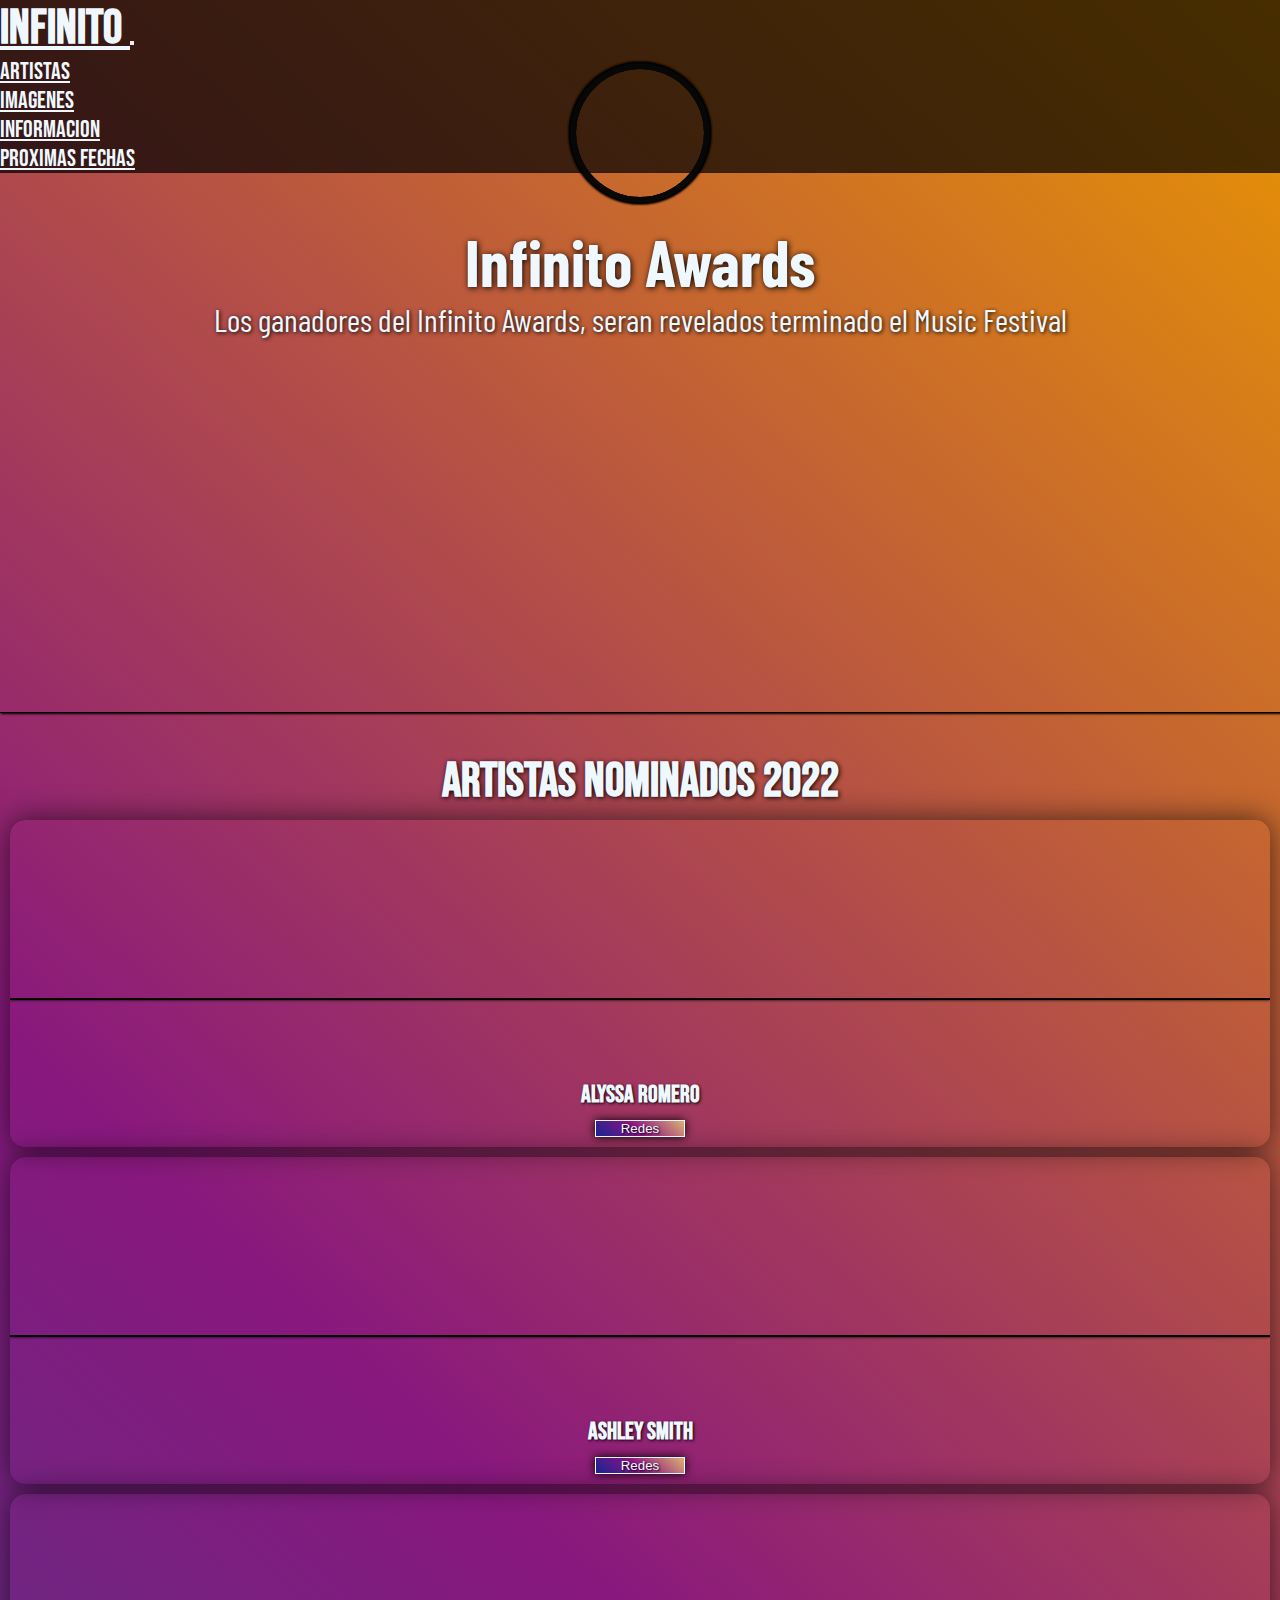
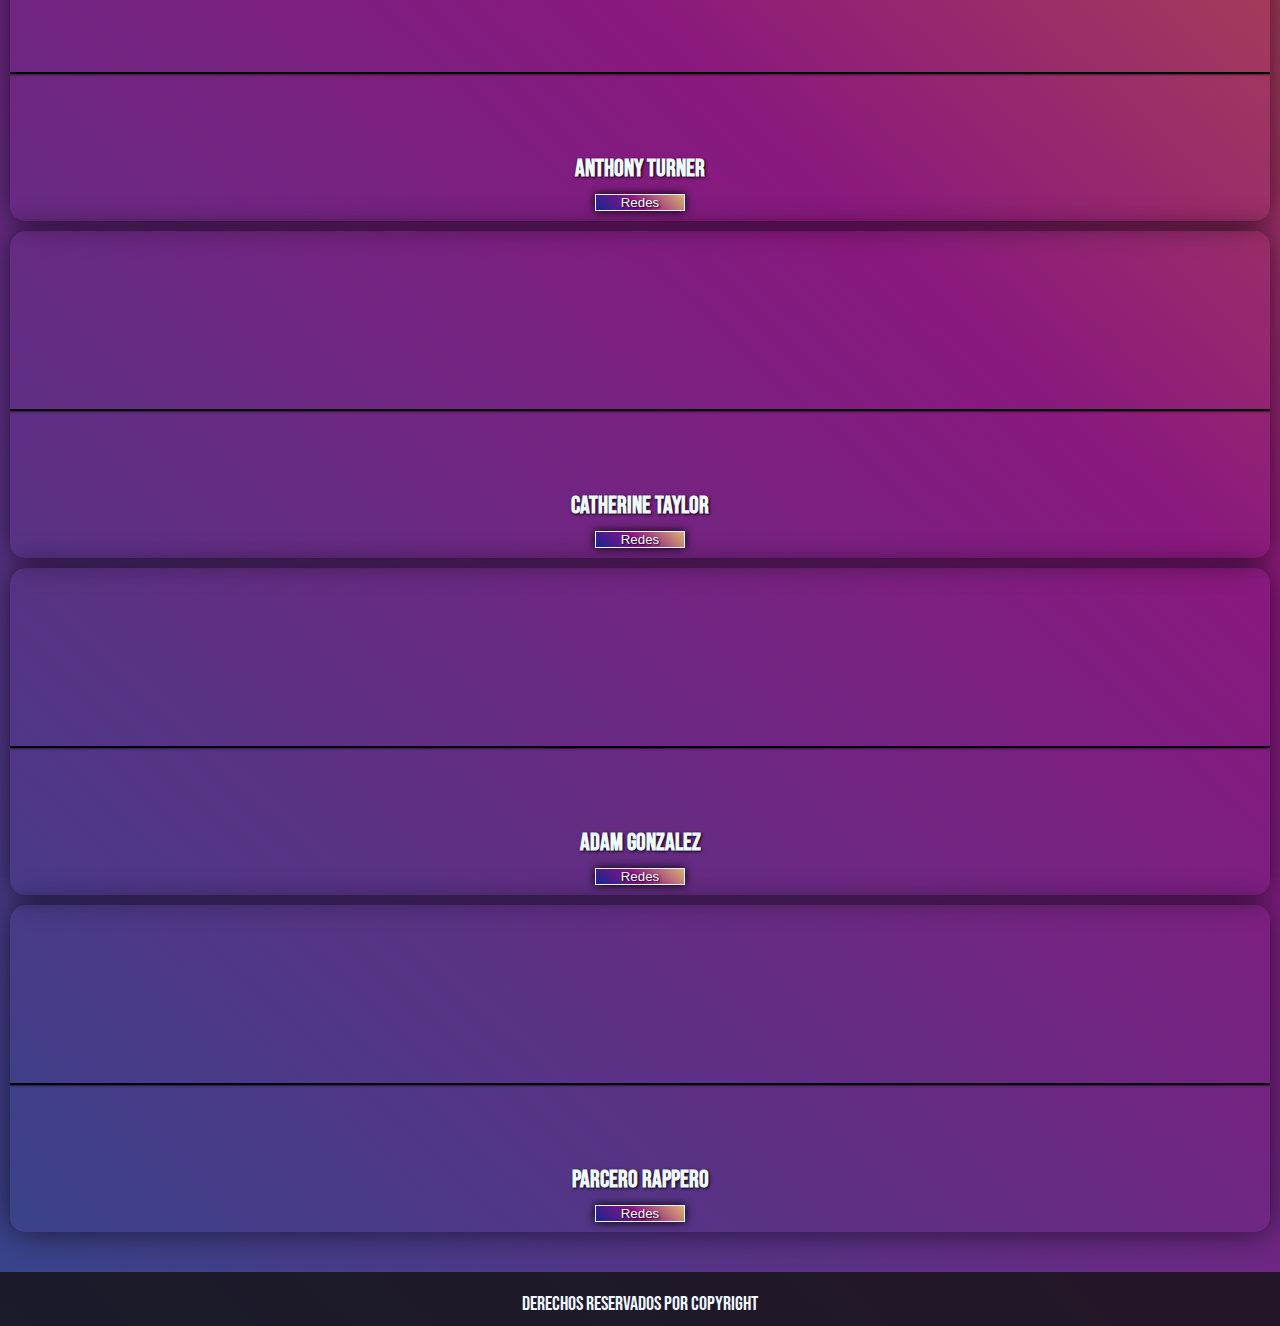
==== commit 002fa980: "preparo el desafio" ====
--- a/artistas2022.html
+++ b/artistas2022.html
@@ -56,7 +56,7 @@
             <div class="row artistas">
                 <div class="artist col-md-4 col-lg-3">
                     <div class="img1 pic1"></div>
-                    <div class="img2 pic2-icon"></div>
+                    <div class="img2 pic2"></div>
                     <h2 class="artname">Alyssa Romero</h2>
                     <div class="btmedia">
                         <button class="buttommedia" data-toggle="collapse" href="#collapseOne">
@@ -73,7 +73,7 @@
                 </div>
                 <div class="artist col-md-4 col-lg-3">
                     <div class="img1 pic3"></div>
-                    <div class="img2 pic4-icon"></div>
+                    <div class="img2 pic4"></div>
                     <h2 class="artname">Ashley Smith</h2>
                     <div class="btmedia">
                         <button class="buttommedia" data-toggle="collapse" href="#collapseOne2">
@@ -90,7 +90,7 @@
                 </div>
                 <div class="artist col-md-4 col-lg-3">
                     <div class="img1 pic5"></div>
-                    <div class="img2 pic6-icon"></div>
+                    <div class="img2 pic6"></div>
                     <h2 class="artname">Anthony Turner</h2>
                     <div class="btmedia">
                         <button class="buttommedia" data-toggle="collapse" href="#collapseOne3">
@@ -107,7 +107,7 @@
                 </div>
                 <div class="artist col-md-4 col-lg-3">
                     <div class="img1 pic7"></div>
-                    <div class="img2 pic8-icon"></div>
+                    <div class="img2 pic8"></div>
                     <h2 class="artname">Catherine Taylor</h2>
                     <div class="btmedia">
                         <button class="buttommedia" data-toggle="collapse" href="#collapseOne4">
@@ -124,7 +124,7 @@
                 </div>
                 <div class="artist col-md-4 col-lg-3">
                     <div class="img1 pic9"></div>
-                    <div class="img2 pic1-icon0"></div>
+                    <div class="img2 pic10"></div>
                     <h2 class="artname">Adam Gonzalez</h2>
                     <div class="btmedia">
                         <button class="buttommedia" data-toggle="collapse" href="#collapseOne5">
@@ -141,7 +141,7 @@
                 </div>
                 <div class="artist col-md-4 col-lg-3">
                     <div class="img1 pic11"></div>
-                    <div class="img2 pic1-icon2"></div>
+                    <div class="img2 pic12"></div>
                     <h2 class="artname">Parcero Rappero
                     </h2>
                     <div class="btmedia">
--- a/styless.css
+++ b/styless.css
@@ -305,90 +305,6 @@
   background-size: cover;
 }
 
-.pic2-icon {
-  background-image: url("Imagenes/artistas2022/pic2.jpg");
-  position: absolute;
-  top: 7%;
-  left: calc((100% - 140px) / 2);
-  border: 6px solid rgba(7, 7, 7, 0.534);
-  border-radius: 50%;
-  box-shadow: 0 0 3px black;
-  width: 140px;
-  height: 140px;
-  margin-bottom: 20px;
-  background-size: cover;
-}
-
-.pic4-icon {
-  background-image: url("Imagenes/artistas2022/pic4.jpg");
-  position: absolute;
-  top: 7%;
-  left: calc((100% - 140px) / 2);
-  border: 6px solid rgba(7, 7, 7, 0.534);
-  border-radius: 50%;
-  box-shadow: 0 0 3px black;
-  width: 140px;
-  height: 140px;
-  margin-bottom: 20px;
-  background-size: cover;
-}
-
-.pic6-icon {
-  background-image: url("Imagenes/artistas2022/pic6.jpg");
-  position: absolute;
-  top: 7%;
-  left: calc((100% - 140px) / 2);
-  border: 6px solid rgba(7, 7, 7, 0.534);
-  border-radius: 50%;
-  box-shadow: 0 0 3px black;
-  width: 140px;
-  height: 140px;
-  margin-bottom: 20px;
-  background-size: cover;
-}
-
-.pic8-icon {
-  background-image: url("Imagenes/artistas2022/pic8.jpg");
-  position: absolute;
-  top: 7%;
-  left: calc((100% - 140px) / 2);
-  border: 6px solid rgba(7, 7, 7, 0.534);
-  border-radius: 50%;
-  box-shadow: 0 0 3px black;
-  width: 140px;
-  height: 140px;
-  margin-bottom: 20px;
-  background-size: cover;
-}
-
-.pic10-icon {
-  background-image: url("Imagenes/artistas2022/pic10.jpg");
-  position: absolute;
-  top: 7%;
-  left: calc((100% - 140px) / 2);
-  border: 6px solid rgba(7, 7, 7, 0.534);
-  border-radius: 50%;
-  box-shadow: 0 0 3px black;
-  width: 140px;
-  height: 140px;
-  margin-bottom: 20px;
-  background-size: cover;
-}
-
-.pic12-icon {
-  background-image: url("Imagenes/artistas2022/pic12.jpg");
-  position: absolute;
-  top: 7%;
-  left: calc((100% - 140px) / 2);
-  border: 6px solid rgba(7, 7, 7, 0.534);
-  border-radius: 50%;
-  box-shadow: 0 0 3px black;
-  width: 140px;
-  height: 140px;
-  margin-bottom: 20px;
-  background-size: cover;
-}
-
 .pic1 {
   background-image: url("https://images.unsplash.com/photo-1496450080853-5f78c43af9e9?ixlib=rb-1.2.1&ixid=MnwxMjA3fDB8MHxwaG90by1wYWdlfHx8fGVufDB8fHx8&auto=format&fit=crop&w=1470&q=80");
 }
